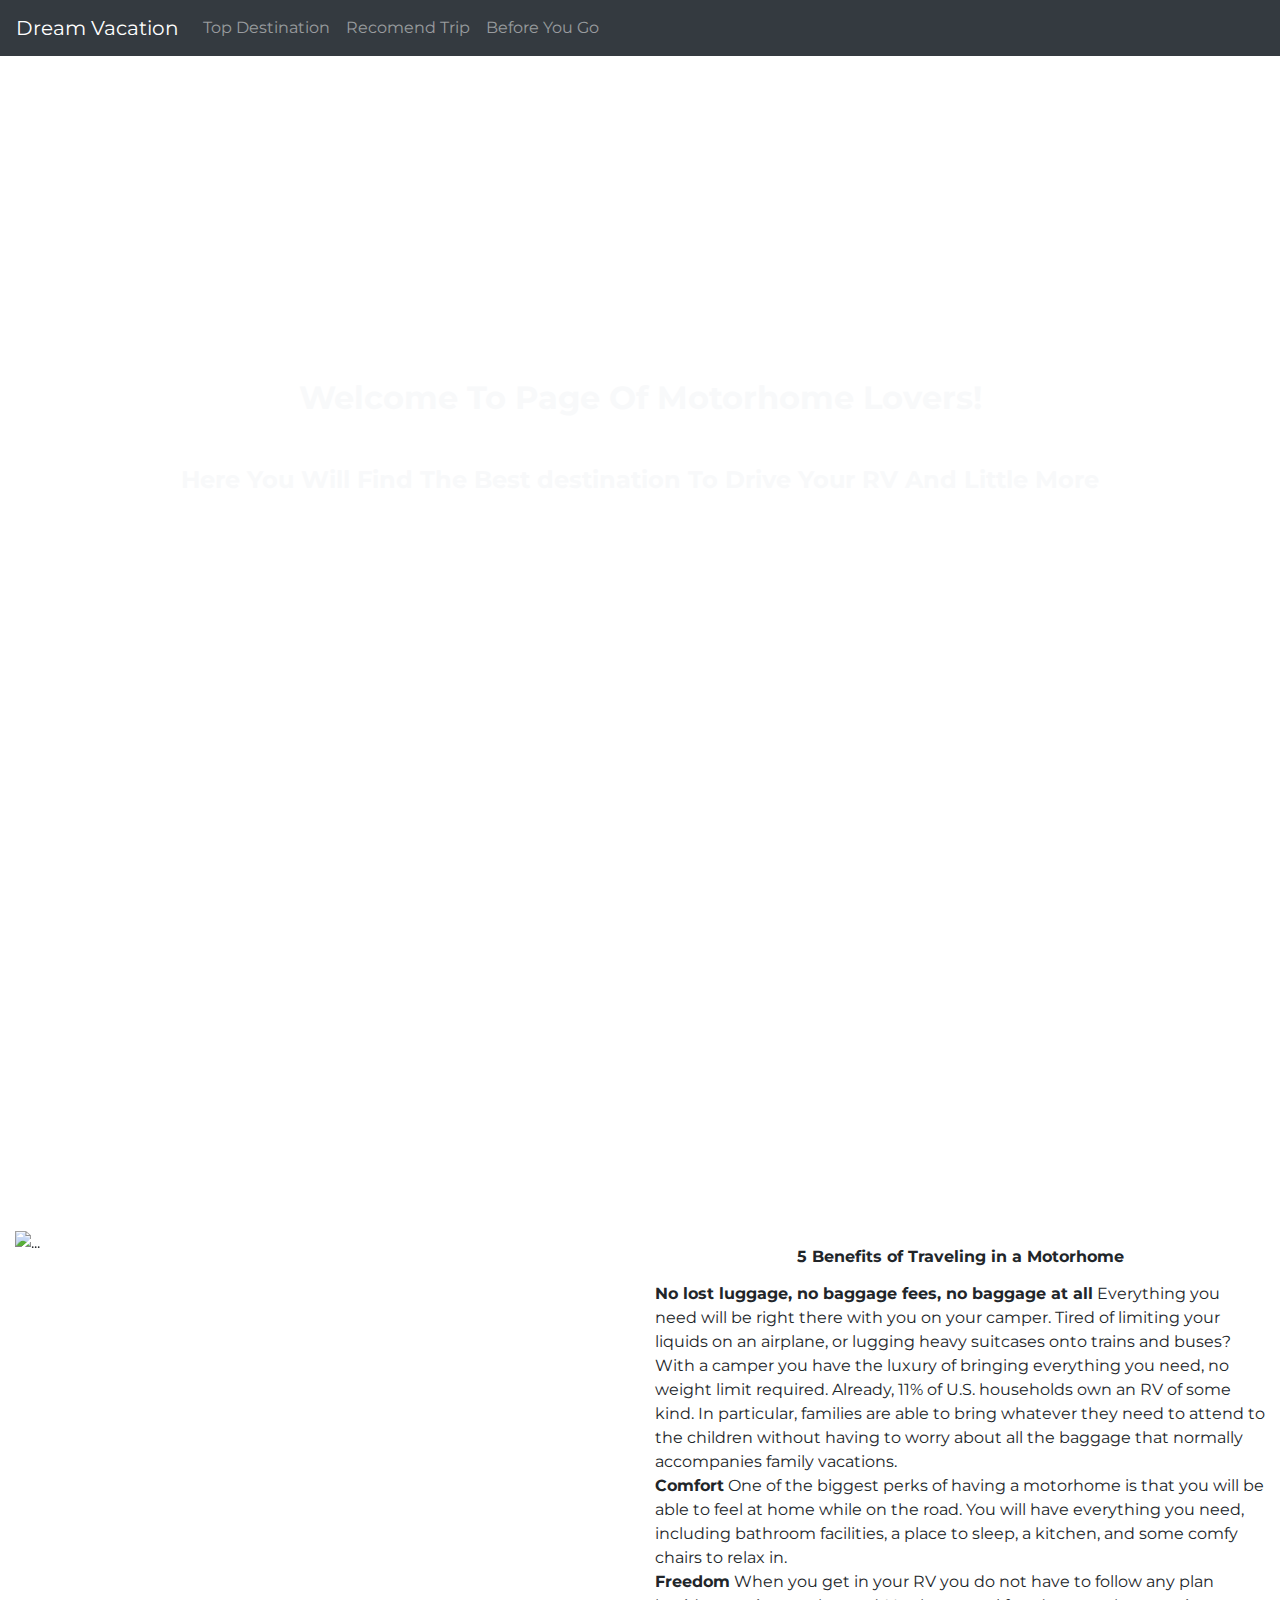
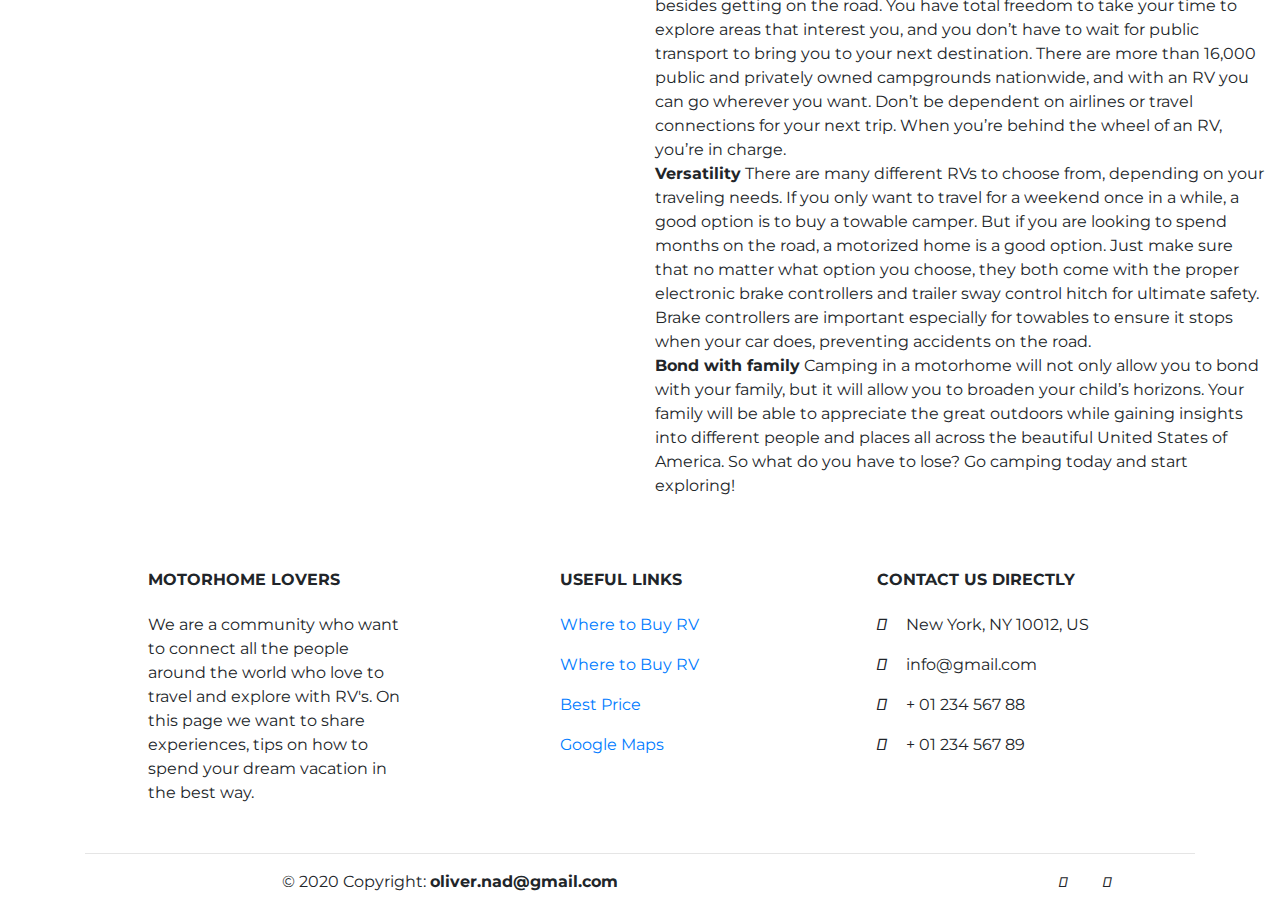
==== index.html @ 42bbbbef "navbar" ====
<!DOCTYPE html>
<html lang="en-US">

<head>
	<meta charset="UTF-8">

	<title>MotorHome Lovers</title>

	<meta name="viewport" content="width=device-width, initial-scale=1.0">

	<link rel="stylesheet" href="https://stackpath.bootstrapcdn.com/bootstrap/4.4.1/css/bootstrap.min.css"
		integrity="sha384-Vkoo8x4CGsO3+Hhxv8T/Q5PaXtkKtu6ug5TOeNV6gBiFeWPGFN9MuhOf23Q9Ifjh" crossorigin="anonymous">


	<meta http-equiv="X-UA-Compatible" content="ie=edge">

	<link rel="stylesheet" href="https://use.fontawesome.com/releases/v5.6.1/css/all.css"
		integrity="sha384-gfdkjb5BdAXd+lj+gudLWI+BXq4IuLW5IT+brZEZsLFm++aCMlF1V92rMkPaX4PP" crossorigin="anonymous">


	<link href="https://fonts.googleapis.com/css?family=Montserrat&display=swap" rel="stylesheet">




	<link rel="stylesheet" href="https://cdnjs.cloudflare.com/ajax/libs/font-awesome/4.7.0/css/font-awesome.min.css">

	<link href="assets/css/style.css" rel="stylesheet" type="text/css" />

</head>

<body>


 <!--NavBar-->

	<nav class="navbar navbar-expand-sm navbar-dark bg-dark">
		<a class="navbar-brand" href="index.html"> Dream Vacation </a>
		<button class="navbar-toggler navbar-light" type="button" data-toggle="collapse" data-target="#navbarNavDropdown" aria-controls="navbarNavDropdown" aria-expanded="false" aria-label="Toggle navigation">
        <span class="navbar-toggler-icon"></span>
        </button>
		<div class="collapse navbar-collapse" id="navbarNavDropdown">
			<div class="navbartext">
				<ul class="navbar-nav">

					<li class="nav-item">
						<a class="nav-link" href="interests.html">Top Destination</a>
					</li>
					<li class="nav-item">
						<a class="nav-link" href="recomendtrip.html">Recomend Trip</a>
					</li>
					<li class="nav-item">
						<a class="nav-link" href="beforeyougo.html">Before You Go </a>
					</li>
				</ul>
			</div>
		</div>
    </nav>

<!--end/Navbar-->


		<!--Background--->

		<div class="container-fluid header">
			<div class="row">
				<div class="col-12">

					<h2 class="text-light font-weight-light font-weight-bold text-center">Welcome To Page Of Motorhome
						Lovers!</h2>

					<h4 class="text-light font-weight-lighter font-weight-bold text-center my-5">Here You Will Find The
						Best destination To
						Drive Your RV And Little
						More</h4>

				</div>
			</div>
		</div>




	<div class="container-fluid three-things my-2">
		<div class="row">
			<div class="col-md-4 mb-4 text-center my-3">
				<i class="fas fa-road fa-3x"></i>
				<h4 class="my-4 font-weight-bold">The Longest Road For RV</h4>
				<p class="font-weight-bold">Stretching a whopping 3,237 miles from Boston to Newport, Oregon, U.S. Route
					20 is the
					longest road in the U.S. </p>
			</div>

			<div class="col-md-4 mb-4 text-center my-3">
				<i class="fas fa-bus fa-3x"></i>
				<h4 class="my-4 font-weight-bold"">The Biggest RV in The   World</h4>
                         <p class=" font-weight-bold">Dubbed the Commander 8x8, the vehicle is 40 feet long, two
					stories tall, and can sleep up to 10 people. Dubbed the Commander 8x8, the vehicle is built on a
					military-grade MAN TGS truck base. Manufacturer is SLVR from Australia. </p>
			</div>

			<div class=" col-md-4 mb-4 text-center my-3">
				<i class="fas fa-dollar-sign fa-3x"></i>
				<h4 class="my-4 font-weight-bold">5 of the Most Expensive RV's in the World</h4>
				<p class="font-weight-bold">Newmar King Aire, EleMMent Palazzo, Vantare Platinum Plus, Will Smith's Heat
					and Simon
					Cowell's Producer's Pad </p>
			</div>
		</div>
	</div>





	<div class="container-fluid gallery my-2">

		<div class="row">
			<div class="col-md-6 mb-6">

				<div id="carouselExampleCaptions" class="carousel slide" data-ride="carousel">
					<ol class="carousel-indicators">
						<li data-target="#carouselExampleCaptions" data-slide-to="0" class="active"></li>
						<li data-target="#carouselExampleCaptions" data-slide-to="1"></li>
						<li data-target="#carouselExampleCaptions" data-slide-to="2"></li>
					</ol>
					<div class="carousel-inner">
						<div class="carousel-item active">
							<img src='../assets/images/rvimage1.jpg' class="d-block w-100" alt="...">
							<div class="carousel-caption d-none d-md-block">
								<h5>First slide label</h5>
								<p>Nulla vitae elit libero, a pharetra augue mollis interdum.</p>
							</div>
						</div>
						<div class="carousel-item">
							<img src="../assets/images/rvimage2.jpg" class="d-block w-100" alt="...">
							<div class="carousel-caption d-none d-md-block">
								<h5>Second slide label</h5>
								<p>Lorem ipsum dolor sit amet, consectetur adipiscing elit.</p>
							</div>
						</div>

						<div class="carousel-item">
							<img src="../assets/images/rvimage3.jpg" class="d-block w-100" alt="...">
							<div class="carousel-caption d-none d-md-block">
								<h5>Third slide label</h5>
								<p>Praesent commodo cursus magna, vel scelerisque nisl consectetur.</p>
							</div>
						</div>
						<div class="carousel-item">
							<img src="../assets/images/rvimage4.jpg" class="d-block w-100" alt="...">
							<div class="carousel-caption d-none d-md-block">
								<h5>Third slide label</h5>
								<p>Praesent commodo cursus magna, vel scelerisque nisl consectetur.</p>
							</div>
						</div>


						<div class="carousel-item">
							<img src="../assets/images/rvimage5.jpg" class="d-block w-100" alt="...">
							<div class="carousel-caption d-none d-md-block">
								<h5>Third slide label</h5>
								<p>Praesent commodo cursus magna, vel scelerisque nisl consectetur.</p>
							</div>
						</div>



						<div class="carousel-item">
							<img src="../assets/images/rvimage6.jpg" class="d-block w-100" alt="...">
							<div class="carousel-caption d-none d-md-block">
								<h5>Third slide label</h5>
								<p>Praesent commodo cursus magna, vel scelerisque nisl consectetur.</p>
							</div>
						</div>






					</div>

					<a class="carousel-control-prev" href="#carouselExampleCaptions" role="button" data-slide="prev">
						<span class="carousel-control-prev-icon" aria-hidden="true"></span>
						<span class="sr-only">Previous</span>
					</a>
					<a class="carousel-control-next" href="#carouselExampleCaptions" role="button" data-slide="next">
						<span class="carousel-control-next-icon" aria-hidden="true"></span>
						<span class="sr-only">Next</span>
					</a>
				</div>

			</div>

			<div class="col-md-6 benefits">

				<h6 class="font-weight-bold text-center my-3"> 5 Benefits of Traveling in a Motorhome</h6>

				<p> <strong>No lost luggage, no baggage fees, no baggage at all</strong>
					Everything you need will be right there with you on your camper. Tired of limiting your liquids on
					an airplane, or lugging heavy suitcases onto trains and buses? With a camper you have the luxury of
					bringing everything you need, no weight limit required. Already, 11% of U.S. households own an RV of
					some kind. In particular, families are able to bring whatever they need to attend to the children
					without having to worry about all the baggage that normally accompanies family vacations.
					<br>
					<strong>Comfort</strong>
					One of the biggest perks of having a motorhome is that you will be able to feel at home while on the
					road. You will have everything you need, including bathroom facilities, a place to sleep, a kitchen,
					and some comfy chairs to relax in.
					<br>
					<strong>Freedom</strong>
					When you get in your RV you do not have to follow any plan besides getting on the road. You have
					total freedom to take your time to explore areas that interest you, and you don’t have to wait for
					public transport to bring you to your next destination. There are more than 16,000 public and
					privately owned campgrounds nationwide, and with an RV you can go wherever you want.

					Don’t be dependent on airlines or travel connections for your next trip. When you’re behind the
					wheel of an RV, you’re in charge.
					<br>
					<strong>Versatility</strong>
					There are many different RVs to choose from, depending on your traveling needs. If you only want to
					travel for a weekend once in a while, a good option is to buy a towable camper. But if you are
					looking to spend months on the road, a motorized home is a good option. Just make sure that no
					matter what option you choose, they both come with the proper electronic brake controllers and
					trailer sway control hitch for ultimate safety. Brake controllers are important especially for
					towables to ensure it stops when your car does, preventing accidents on the road.
					<br>
					<strong>Bond with family</strong>
					Camping in a motorhome will not only allow you to bond with your family, but it will allow you to
					broaden your child’s horizons. Your family will be able to appreciate the great outdoors while
					gaining insights into different people and places all across the beautiful United States of America.

					So what do you have to lose? Go camping today and start exploring!</p>


			</div>

		</div>










		<footer>
			<!-- Footer -->
			<footer class="page-footer font-small mdb-color pt-4">

				<!-- Footer Links -->
				<div class="container text-center text-md-left">

					<!-- Footer links -->
					<div class="row text-center text-md-left mt-3 pb-3">

						<!-- Grid column -->
						<div class="col-md-3 col-lg-3 col-xl-3 mx-auto mt-3">
							<h6 class="text-uppercase mb-4 font-weight-bold">Motorhome Lovers</h6>
							<p>We are a community who want to connect all the people around the world who love to travel
								and explore with RV's. On this page we want to share experiences, tips on how to spend
								your dream vacation in the best way.</p>
						</div>
						<!-- Grid column -->

						<hr class="w-100 clearfix d-md-none">

						<!-- Grid column -->

						<!-- Grid column -->

						<hr class="w-100 clearfix d-md-none">

						<!-- Grid column -->
						<div class="col-md-3 col-lg-2 col-xl-2 mx-auto mt-3">
							<h6 class="text-uppercase mb-4 font-weight-bold">Useful links</h6>
							<p>
								<a href="#!">Where to Buy RV</a>
							</p>
							<p>
								<a href="#!">Where to Buy RV</a>
							</p>
							<p>
								<a href="#!">Best Price</a>
							</p>
							<p>
								<a href="https://www.google.com/maps">Google Maps</a>
							</p>
						</div>

						<!-- Grid column -->
						<hr class="w-100 clearfix d-md-none">

						<!-- Grid column -->
						<div class="col-md-4 col-lg-3 col-xl-3 mx-auto mt-3">
							<h6 class="text-uppercase mb-4 font-weight-bold">Contact Us Directly</h6>
							<p>
								<i class="fas fa-home mr-3"></i> New York, NY 10012, US</p>
							<p>
								<i class="fas fa-envelope mr-3"></i> info@gmail.com</p>
							<p>
								<i class="fas fa-phone mr-3"></i> + 01 234 567 88</p>
							<p>
								<i class="fas fa-print mr-3"></i> + 01 234 567 89</p>
						</div>
						<!-- Grid column -->

					</div>
					<!-- Footer links -->

					<hr>

					<!-- Grid row -->
					<div class="row d-flex align-items-center">

						<!-- Grid column -->
						<div class="col-md-7 col-lg-8">

							<!--Copyright-->
							<p class="text-center text-md-center">© 2020 Copyright:

								<strong> oliver.nad@gmail.com</strong>

							</p>

						</div>
						<!-- Grid column -->

						<!-- Grid column -->
						<div class="col-md-5 col-lg-4 ml-lg-0">

							<!-- Social buttons -->
							<div class="text-center text-md-right">
								<ul class="list-unstyled list-inline">
									<li class="list-inline-item">
										<a class="btn-floating btn-sm rgba-white-slight mx-1">
											<i class="fab fa-facebook-f"></i>
										</a>
									</li>
									<li class="list-inline-item">
										<a class="btn-floating btn-sm rgba-white-slight mx-1">
											<i class="fab fa-twitter"></i>
										</a>
									</li>
									<li class="list-inline-item">
										<a class="btn-floating btn-sm rgba-white-slight mx-1">
											<i class="fab fa-google-plus-g"></i>
										</a>
									</li>
									<li class="list-inline-item">
										<a class="btn-floating btn-sm rgba-white-slight mx-1">
											<i class="fab fa-linkedin-in"></i>
										</a>
									</li>
								</ul>
							</div>

						</div>
						<!-- Grid column -->

					</div>
					<!-- Grid row -->

				</div>
				<!-- Footer Links -->

			</footer>
			<!-- Footer -->


		</footer>

		<script src="https://code.jquery.com/jquery-3.3.1.slim.min.js"
			integrity="sha384-q8i/X+965DzO0rT7abK41JStQIAqVgRVzpbzo5smXKp4YfRvH+8abtTE1Pi6jizo" crossorigin="anonymous">
		</script>

		<script src="https://cdnjs.cloudflare.com/ajax/libs/popper.js/1.14.3/umd/popper.min.js"
			integrity="sha384-ZMP7rVo3mIykV+2+9J3UJ46jBk0WLaUAdn689aCwoqbBJiSnjAK/l8WvCWPIPm49" crossorigin="anonymous">
		</script>

		<script src="https://stackpath.bootstrapcdn.com/bootstrap/4.1.3/js/bootstrap.min.js"
			integrity="sha384-ChfqqxuZUCnJSK3+MXmPNIyE6ZbWh2IMqE241rYiqJxyMiZ6OW/JmZQ5stwEULTy" crossorigin="anonymous">
		</script>


</body>

</html>
---- assets/css/style.css ----
@import url('https://fonts.googleapis.com/css?family=Roboto:100,200,300,400,500,600,700|Exo:100,200,300,400,500,600,700');

body {
      font-family: 'Montserrat', sans-serif;          
};





html,body,header,#intro{
    height:100%;
 
}


.header{
     background: url('../images/headerfirst.jpg') no-repeat center center fixed;
    -webkit-background-size: cover;
    -moz-background-size: cover;
     background-size: cover;
     -o-background-size: cover;
     height: 90vh;
     margin:0px;
     display: flex;
     flex-direction: column;
     justify-content: center;
     align-items: center;   
}

.three-things{
             background: url('../images/road1.jpg') no-repeat center center fixed;
             margin:0px;
            -webkit-background-size: center;
            -o-background-size: center;
            background-size: cover;
             display:flex;
             align-items:center;
            justify-content:center;
             position:relative; 
            flex-direction: column;
            background-position:  center; 
            color: white;
  
}



div#map{
    height: 700px;
 
}

div#map1{
    height: 700px;
 
}


div#map2{
    height: 700px;
 
}

div#map3{
    height: 700px;
 
}

div#map4{
    height: 700px;
}


div#map5{
    height: 700px;
}

div#map6{
    height: 700px;
}

div#map7{
    height: 700px;
}


.recomendtrip{
    background: url('../images/recomendustripe.jpg') no-repeat center center fixed;
    -webkit-background-size: cover;
    -moz-background-size: cover;
     background-size: cover;
     -o-background-size: cover;
     height: 110vh;
     display: flex;
     flex-direction: column;
     justify-content: center;
     align-items: center;   
}

.container-beforeyougo{
    background: url('../images/road.jpg') no-repeat center center fixed;
    -webkit-background-size: cover;
    -moz-background-size: cover;
     background-size: cover;
     -o-background-size: cover;
     height: 110vh;
     display: flex;
     flex-direction: column;
     justify-content: center;
     align-items: center;   
}

.container-beforeyougo, form input, form button{
             padding: 0.5rem;
             font-size:1rem;
             border:none;
}

.container-beforeyougo, form button{
             cursor: pointer;
}

.todo-container{
  
}

.todo-list{
    min-width: 20%;
    list-style: none;
}

.todo{
    margin: 0.5rem;
    background: white;
    color:black;
    font-size: 1.5rem;
    display:flex;
    justify-content: space-between;
    align-items: center;
    transition: all 0.5s ease;
}

.todo li{
    flex:1;  
}

.trash-btn, .complete-btn {
    background:tomato;
    color: white;
    border: none;
    padding: 1rem;
    cursor:pointer;
    font-size:1rem; 
}

.complete-btn{
    background: rgb(122, 223, 122);
}

.todo-item{
    padding: 0rem 0.5rem;
}

.fa-trash, .fa-check{
    pointer-events: none;
}

.completed{
    text-decoration: line-through;
    opacity: 0.5;
}

.fall{
    transform: translateY(9rem) rotateZ(25deg);
    opacity: 0;
}

select{
    -webkit-appearance: none;
    -moz-appearance:none;
    appearance: none;
    outline: none;
    border:none;

}

.select{
    margin: 1rem;
    position: relative;
    overflow: hidden;
}

select{
    color: tomato;
    width: 10rem;
    cursor: pointer;
    padding: 1rem;
}

.select::after{
    content:"\25BC";
    position:absolute;
    background: tomato;
    top:0;
    right: 0;
    padding: 1rem;
    pointer-events: none;
    transition: all 0.5s
}
.select:hover::after{
    background: white;
    color:tomato;
}
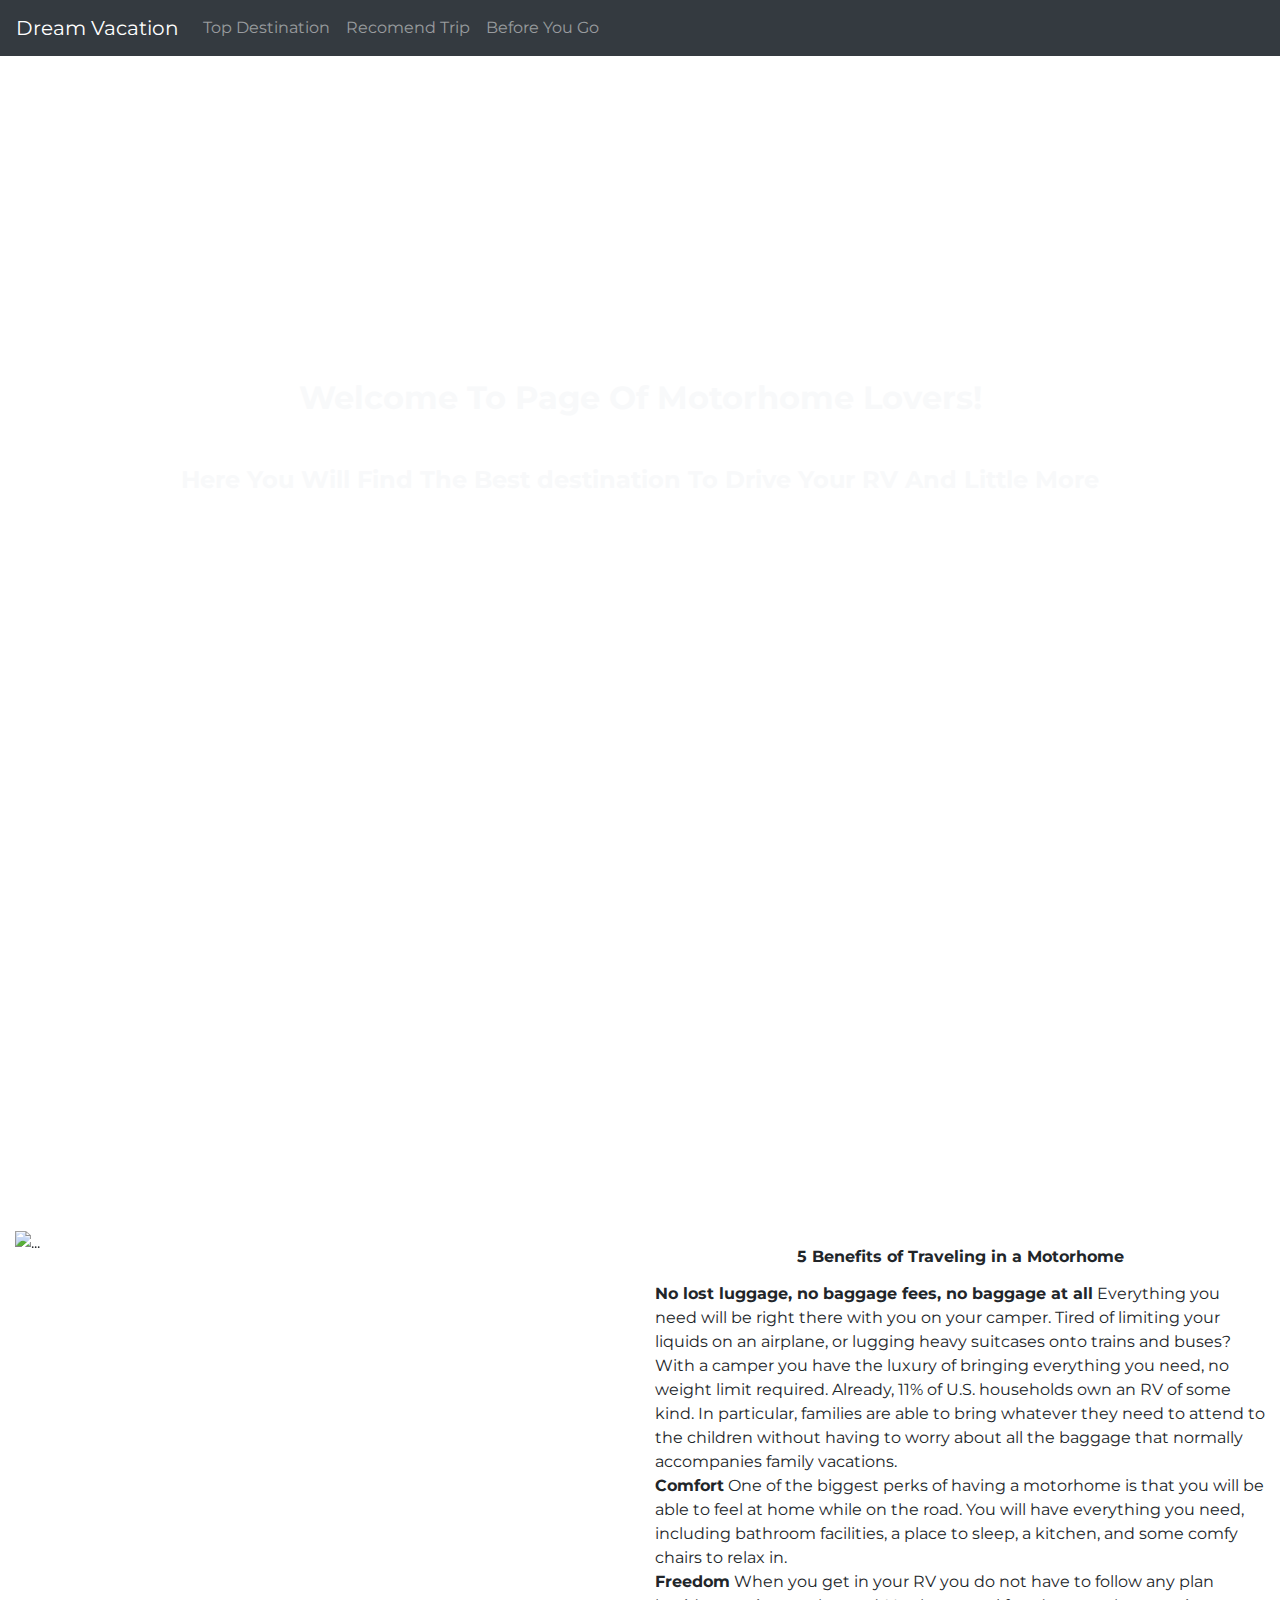
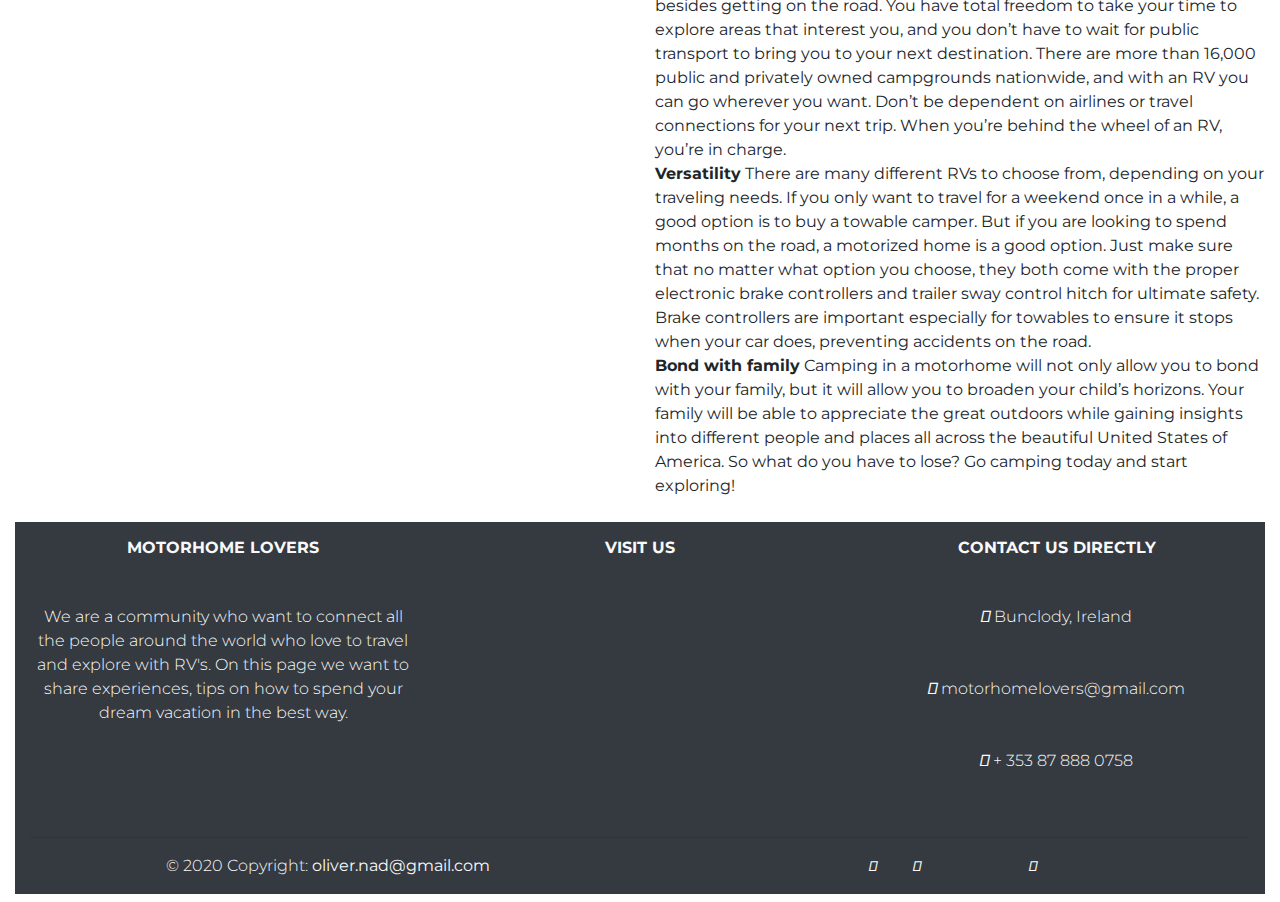
==== commit 5d8c9ac6: "email" ====
--- a/index.html
+++ b/index.html
@@ -32,7 +32,7 @@
 <body>
 
 
- <!--NavBar-->
+	<!--NavBar-->
 
 	<nav class="navbar navbar-expand-sm navbar-dark bg-dark">
 		<a class="navbar-brand" href="index.html"> Dream Vacation </a>
@@ -55,28 +55,28 @@
 				</ul>
 			</div>
 		</div>
-    </nav>
-
-<!--end/Navbar-->
-
-
-		<!--Background--->
-
-		<div class="container-fluid header">
-			<div class="row">
-				<div class="col-12">
-
-					<h2 class="text-light font-weight-light font-weight-bold text-center">Welcome To Page Of Motorhome
-						Lovers!</h2>
-
-					<h4 class="text-light font-weight-lighter font-weight-bold text-center my-5">Here You Will Find The
-						Best destination To
-						Drive Your RV And Little
-						More</h4>
-
-				</div>
+	</nav>
+
+	<!--end/Navbar-->
+
+
+	<!--Background--->
+
+	<div class="container-fluid header">
+		<div class="row">
+			<div class="col-12">
+
+				<h2 class="text-light font-weight-light font-weight-bold text-center">Welcome To Page Of Motorhome
+					Lovers!</h2>
+
+				<h4 class="text-light font-weight-lighter font-weight-bold text-center my-5">Here You Will Find The
+					Best destination To
+					Drive Your RV And Little
+					More</h4>
+
 			</div>
 		</div>
+	</div>
 
 
 
@@ -247,93 +247,43 @@
 
 
 
-		<footer>
-			<!-- Footer -->
-			<footer class="page-footer font-small mdb-color pt-4">
-
-				<!-- Footer Links -->
-				<div class="container text-center text-md-left">
-
-					<!-- Footer links -->
-					<div class="row text-center text-md-left mt-3 pb-3">
-
-						<!-- Grid column -->
-						<div class="col-md-3 col-lg-3 col-xl-3 mx-auto mt-3">
-							<h6 class="text-uppercase mb-4 font-weight-bold">Motorhome Lovers</h6>
-							<p>We are a community who want to connect all the people around the world who love to travel
+		
+<!-- Footer -->
+<footer class="font-small text-light font-weight-light bg-dark my-2">
+				<div class="container-fluid text-center">
+					<div class="row">
+						<div class="col-md-4 mt-3">
+							<h6 class="text-uppercase mb-4 font-weight-bold text-center">Motorhome Lovers</h6>
+							<p class="text-center my-5">We are a community who want to connect all the people around the
+								world who love to travel
 								and explore with RV's. On this page we want to share experiences, tips on how to spend
 								your dream vacation in the best way.</p>
 						</div>
-						<!-- Grid column -->
-
 						<hr class="w-100 clearfix d-md-none">
-
-						<!-- Grid column -->
-
-						<!-- Grid column -->
-
+						<div class="col-md-4  mt-3">
+							<h6 class="text-uppercase mb-4 font-weight-bold text-center">Visit Us</h6>
+							<div id="mapVisitUs"></div>
+						</div>
 						<hr class="w-100 clearfix d-md-none">
-
-						<!-- Grid column -->
-						<div class="col-md-3 col-lg-2 col-xl-2 mx-auto mt-3">
-							<h6 class="text-uppercase mb-4 font-weight-bold">Useful links</h6>
-							<p>
-								<a href="#!">Where to Buy RV</a>
+						<div class="col-md-4  mt-3">
+							<h6 class="text-uppercase mb-4 font-weight-bold text-center">Contact Us Directly</h6>
+							<p class="my-5">
+								<i class="fas fa-home"></i> Bunclody, Ireland</p>
+							<p class="my-5">
+								<i class="fas fa-envelope"></i> motorhomelovers@gmail.com</p>
+							<p class="my-5">
+								<i class="fas fa-phone"></i> + 353 87 888 0758</p>
+						</div>
+					</div>
+					<hr>
+					<div class="row d-flex align-items-center">	
+						<div class="col-md-6">
+							<p class="text-center text-md-center">© 2020 Copyright:
+                        	<strong> oliver.nad@gmail.com</strong>
 							</p>
-							<p>
-								<a href="#!">Where to Buy RV</a>
-							</p>
-							<p>
-								<a href="#!">Best Price</a>
-							</p>
-							<p>
-								<a href="https://www.google.com/maps">Google Maps</a>
-							</p>
-						</div>
-
-						<!-- Grid column -->
-						<hr class="w-100 clearfix d-md-none">
-
-						<!-- Grid column -->
-						<div class="col-md-4 col-lg-3 col-xl-3 mx-auto mt-3">
-							<h6 class="text-uppercase mb-4 font-weight-bold">Contact Us Directly</h6>
-							<p>
-								<i class="fas fa-home mr-3"></i> New York, NY 10012, US</p>
-							<p>
-								<i class="fas fa-envelope mr-3"></i> info@gmail.com</p>
-							<p>
-								<i class="fas fa-phone mr-3"></i> + 01 234 567 88</p>
-							<p>
-								<i class="fas fa-print mr-3"></i> + 01 234 567 89</p>
-						</div>
-						<!-- Grid column -->
-
-					</div>
-					<!-- Footer links -->
-
-					<hr>
-
-					<!-- Grid row -->
-					<div class="row d-flex align-items-center">
-
-						<!-- Grid column -->
-						<div class="col-md-7 col-lg-8">
-
-							<!--Copyright-->
-							<p class="text-center text-md-center">© 2020 Copyright:
-
-								<strong> oliver.nad@gmail.com</strong>
-
-							</p>
-
-						</div>
-						<!-- Grid column -->
-
-						<!-- Grid column -->
-						<div class="col-md-5 col-lg-4 ml-lg-0">
-
-							<!-- Social buttons -->
-							<div class="text-center text-md-right">
+						</div>
+					<div class="col-md-6">
+                        <div class="text-center">
 								<ul class="list-unstyled list-inline">
 									<li class="list-inline-item">
 										<a class="btn-floating btn-sm rgba-white-slight mx-1">
@@ -355,23 +305,21 @@
 											<i class="fab fa-linkedin-in"></i>
 										</a>
 									</li>
+                                    <li class="list-inline-item">
+										<a class="btn-floating btn-sm rgba-white-slight mx-1">
+											<i class="fab fa-youtube"></i>
+										</a>
+									</li>
 								</ul>
 							</div>
-
-						</div>
-						<!-- Grid column -->
-
+						</div>
 					</div>
-					<!-- Grid row -->
-
 				</div>
-				<!-- Footer Links -->
-
-			</footer>
-			<!-- Footer -->
-
-
-		</footer>
+</footer>
+<!-- Footer -->
+
+
+	
 
 		<script src="https://code.jquery.com/jquery-3.3.1.slim.min.js"
 			integrity="sha384-q8i/X+965DzO0rT7abK41JStQIAqVgRVzpbzo5smXKp4YfRvH+8abtTE1Pi6jizo" crossorigin="anonymous">
@@ -385,7 +333,14 @@
 			integrity="sha384-ChfqqxuZUCnJSK3+MXmPNIyE6ZbWh2IMqE241rYiqJxyMiZ6OW/JmZQ5stwEULTy" crossorigin="anonymous">
 		</script>
 
-
+		<script
+			src="https://developers.google.com/maps/documentation/javascript/examples/markerclusterer/markerclusterer.js">
+		</script>
+		<script async defer
+			src="https://maps.googleapis.com/maps/api/js?key=AIzaSyDDHHyac2SiOYPNYxXMK7rqJjnB8nCaaxE&callback=initMap">
+		</script>
+
+		<script src="assets/js/maps.js"></script>
 </body>
 
 </html>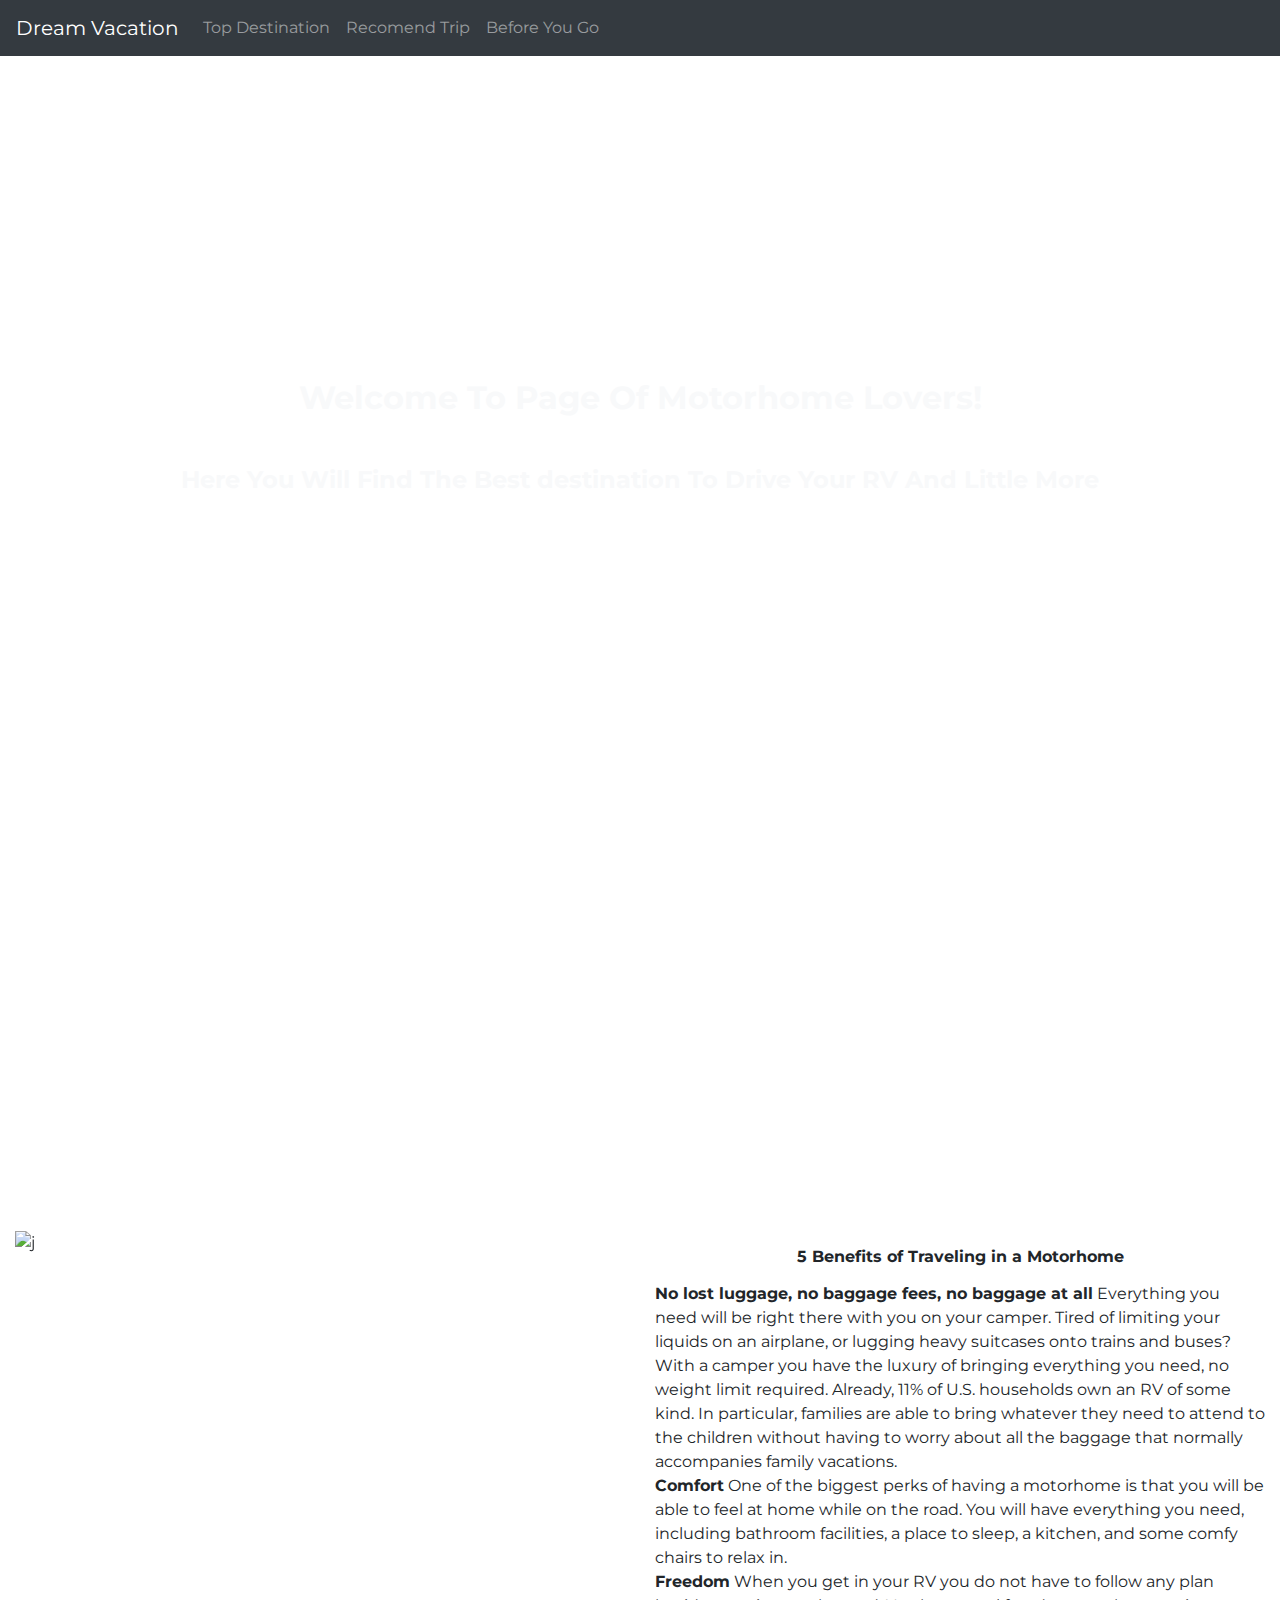
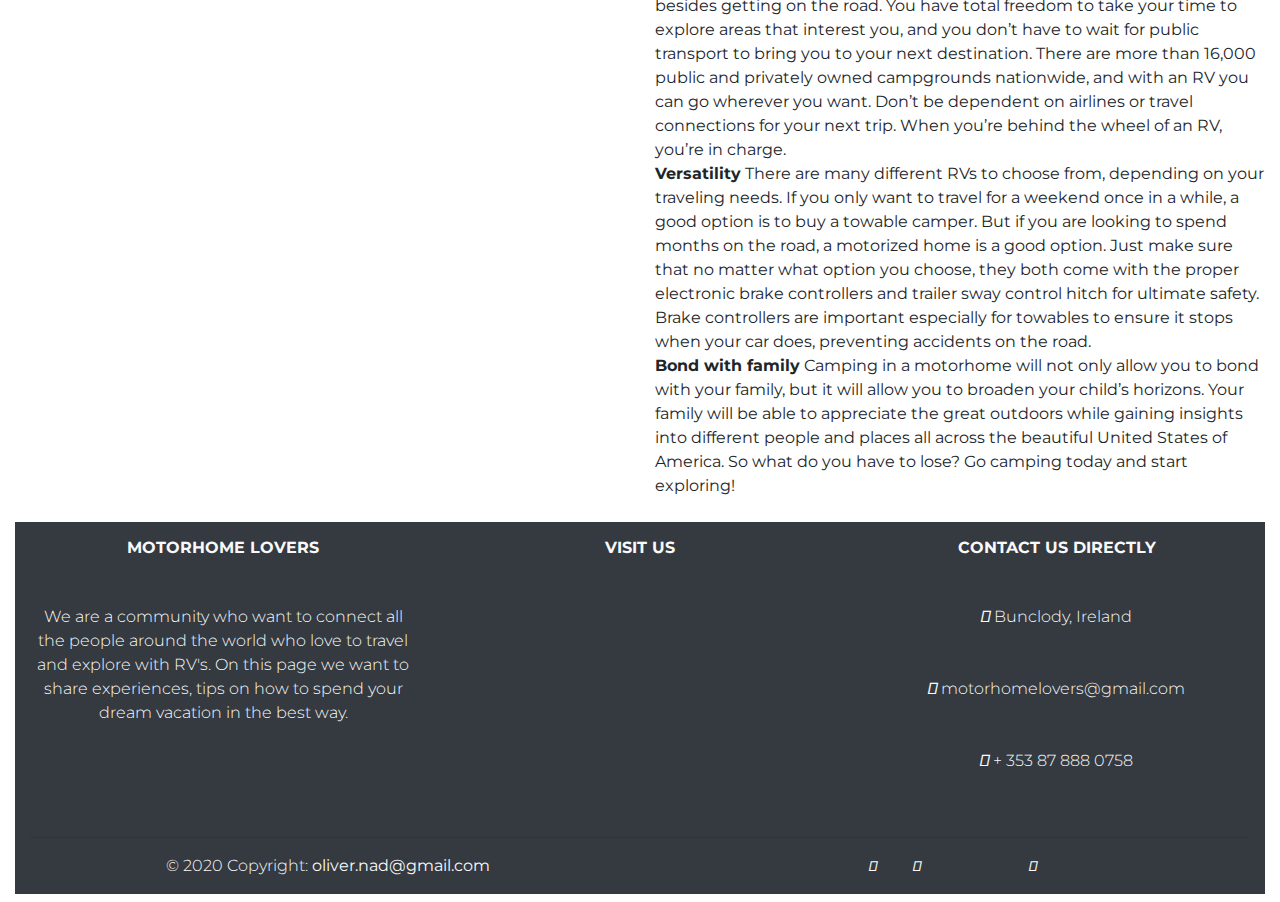
==== commit 7c9dc86b: "images" ====
--- a/index.html
+++ b/index.html
@@ -109,238 +109,211 @@
 		</div>
 	</div>
 
-
-
-
-
 	<div class="container-fluid gallery my-2">
-
 		<div class="row">
 			<div class="col-md-6 mb-6">
-
-				<div id="carouselExampleCaptions" class="carousel slide" data-ride="carousel">
-					<ol class="carousel-indicators">
-						<li data-target="#carouselExampleCaptions" data-slide-to="0" class="active"></li>
-						<li data-target="#carouselExampleCaptions" data-slide-to="1"></li>
-						<li data-target="#carouselExampleCaptions" data-slide-to="2"></li>
-					</ol>
+				<div id="carouselExampleControls" class="carousel slide" data-ride="carousel">
 					<div class="carousel-inner">
 						<div class="carousel-item active">
-							<img src='../assets/images/rvimage1.jpg' class="d-block w-100" alt="...">
-							<div class="carousel-caption d-none d-md-block">
-								<h5>First slide label</h5>
-								<p>Nulla vitae elit libero, a pharetra augue mollis interdum.</p>
-							</div>
-						</div>
-						<div class="carousel-item">
-							<img src="../assets/images/rvimage2.jpg" class="d-block w-100" alt="...">
-							<div class="carousel-caption d-none d-md-block">
-								<h5>Second slide label</h5>
-								<p>Lorem ipsum dolor sit amet, consectetur adipiscing elit.</p>
-							</div>
-						</div>
-
-						<div class="carousel-item">
-							<img src="../assets/images/rvimage3.jpg" class="d-block w-100" alt="...">
-							<div class="carousel-caption d-none d-md-block">
-								<h5>Third slide label</h5>
-								<p>Praesent commodo cursus magna, vel scelerisque nisl consectetur.</p>
-							</div>
-						</div>
-						<div class="carousel-item">
-							<img src="../assets/images/rvimage4.jpg" class="d-block w-100" alt="...">
-							<div class="carousel-caption d-none d-md-block">
-								<h5>Third slide label</h5>
-								<p>Praesent commodo cursus magna, vel scelerisque nisl consectetur.</p>
-							</div>
-						</div>
-
-
-						<div class="carousel-item">
-							<img src="../assets/images/rvimage5.jpg" class="d-block w-100" alt="...">
-							<div class="carousel-caption d-none d-md-block">
-								<h5>Third slide label</h5>
-								<p>Praesent commodo cursus magna, vel scelerisque nisl consectetur.</p>
-							</div>
-						</div>
-
-
-
-						<div class="carousel-item">
-							<img src="../assets/images/rvimage6.jpg" class="d-block w-100" alt="...">
-							<div class="carousel-caption d-none d-md-block">
-								<h5>Third slide label</h5>
-								<p>Praesent commodo cursus magna, vel scelerisque nisl consectetur.</p>
-							</div>
-						</div>
-
-
-
-
-
-
-					</div>
-
-					<a class="carousel-control-prev" href="#carouselExampleCaptions" role="button" data-slide="prev">
-						<span class="carousel-control-prev-icon" aria-hidden="true"></span>
-						<span class="sr-only">Previous</span>
-					</a>
-					<a class="carousel-control-next" href="#carouselExampleCaptions" role="button" data-slide="next">
-						<span class="carousel-control-next-icon" aria-hidden="true"></span>
-						<span class="sr-only">Next</span>
-					</a>
-				</div>
-
-			</div>
-
-			<div class="col-md-6 benefits">
-
-				<h6 class="font-weight-bold text-center my-3"> 5 Benefits of Traveling in a Motorhome</h6>
-
-				<p> <strong>No lost luggage, no baggage fees, no baggage at all</strong>
-					Everything you need will be right there with you on your camper. Tired of limiting your liquids on
-					an airplane, or lugging heavy suitcases onto trains and buses? With a camper you have the luxury of
-					bringing everything you need, no weight limit required. Already, 11% of U.S. households own an RV of
-					some kind. In particular, families are able to bring whatever they need to attend to the children
-					without having to worry about all the baggage that normally accompanies family vacations.
-					<br>
-					<strong>Comfort</strong>
-					One of the biggest perks of having a motorhome is that you will be able to feel at home while on the
-					road. You will have everything you need, including bathroom facilities, a place to sleep, a kitchen,
-					and some comfy chairs to relax in.
-					<br>
-					<strong>Freedom</strong>
-					When you get in your RV you do not have to follow any plan besides getting on the road. You have
-					total freedom to take your time to explore areas that interest you, and you don’t have to wait for
-					public transport to bring you to your next destination. There are more than 16,000 public and
-					privately owned campgrounds nationwide, and with an RV you can go wherever you want.
-
-					Don’t be dependent on airlines or travel connections for your next trip. When you’re behind the
-					wheel of an RV, you’re in charge.
-					<br>
-					<strong>Versatility</strong>
-					There are many different RVs to choose from, depending on your traveling needs. If you only want to
-					travel for a weekend once in a while, a good option is to buy a towable camper. But if you are
-					looking to spend months on the road, a motorized home is a good option. Just make sure that no
-					matter what option you choose, they both come with the proper electronic brake controllers and
-					trailer sway control hitch for ultimate safety. Brake controllers are important especially for
-					towables to ensure it stops when your car does, preventing accidents on the road.
-					<br>
-					<strong>Bond with family</strong>
-					Camping in a motorhome will not only allow you to bond with your family, but it will allow you to
-					broaden your child’s horizons. Your family will be able to appreciate the great outdoors while
-					gaining insights into different people and places all across the beautiful United States of America.
-
-					So what do you have to lose? Go camping today and start exploring!</p>
-
-
-			</div>
-
-		</div>
-
-
-
-
-
-
-
-
-
-
-		
-<!-- Footer -->
-<footer class="font-small text-light font-weight-light bg-dark my-2">
-				<div class="container-fluid text-center">
-					<div class="row">
-						<div class="col-md-4 mt-3">
-							<h6 class="text-uppercase mb-4 font-weight-bold text-center">Motorhome Lovers</h6>
-							<p class="text-center my-5">We are a community who want to connect all the people around the
-								world who love to travel
-								and explore with RV's. On this page we want to share experiences, tips on how to spend
-								your dream vacation in the best way.</p>
-						</div>
-						<hr class="w-100 clearfix d-md-none">
-						<div class="col-md-4  mt-3">
-							<h6 class="text-uppercase mb-4 font-weight-bold text-center">Visit Us</h6>
-							<div id="mapVisitUs"></div>
-						</div>
-						<hr class="w-100 clearfix d-md-none">
-						<div class="col-md-4  mt-3">
-							<h6 class="text-uppercase mb-4 font-weight-bold text-center">Contact Us Directly</h6>
-							<p class="my-5">
-								<i class="fas fa-home"></i> Bunclody, Ireland</p>
-							<p class="my-5">
-								<i class="fas fa-envelope"></i> motorhomelovers@gmail.com</p>
-							<p class="my-5">
-								<i class="fas fa-phone"></i> + 353 87 888 0758</p>
-						</div>
-					</div>
-					<hr>
-					<div class="row d-flex align-items-center">	
-						<div class="col-md-6">
-							<p class="text-center text-md-center">© 2020 Copyright:
-                        	<strong> oliver.nad@gmail.com</strong>
-							</p>
-						</div>
-					<div class="col-md-6">
-                        <div class="text-center">
-								<ul class="list-unstyled list-inline">
-									<li class="list-inline-item">
-										<a class="btn-floating btn-sm rgba-white-slight mx-1">
-											<i class="fab fa-facebook-f"></i>
-										</a>
-									</li>
-									<li class="list-inline-item">
-										<a class="btn-floating btn-sm rgba-white-slight mx-1">
-											<i class="fab fa-twitter"></i>
-										</a>
-									</li>
-									<li class="list-inline-item">
-										<a class="btn-floating btn-sm rgba-white-slight mx-1">
-											<i class="fab fa-google-plus-g"></i>
-										</a>
-									</li>
-									<li class="list-inline-item">
-										<a class="btn-floating btn-sm rgba-white-slight mx-1">
-											<i class="fab fa-linkedin-in"></i>
-										</a>
-									</li>
-                                    <li class="list-inline-item">
-										<a class="btn-floating btn-sm rgba-white-slight mx-1">
-											<i class="fab fa-youtube"></i>
-										</a>
-									</li>
-								</ul>
-							</div>
-						</div>
-					</div>
-				</div>
-</footer>
-<!-- Footer -->
-
-
-	
-
-		<script src="https://code.jquery.com/jquery-3.3.1.slim.min.js"
-			integrity="sha384-q8i/X+965DzO0rT7abK41JStQIAqVgRVzpbzo5smXKp4YfRvH+8abtTE1Pi6jizo" crossorigin="anonymous">
-		</script>
-
-		<script src="https://cdnjs.cloudflare.com/ajax/libs/popper.js/1.14.3/umd/popper.min.js"
-			integrity="sha384-ZMP7rVo3mIykV+2+9J3UJ46jBk0WLaUAdn689aCwoqbBJiSnjAK/l8WvCWPIPm49" crossorigin="anonymous">
-		</script>
-
-		<script src="https://stackpath.bootstrapcdn.com/bootstrap/4.1.3/js/bootstrap.min.js"
-			integrity="sha384-ChfqqxuZUCnJSK3+MXmPNIyE6ZbWh2IMqE241rYiqJxyMiZ6OW/JmZQ5stwEULTy" crossorigin="anonymous">
-		</script>
-
-		<script
-			src="https://developers.google.com/maps/documentation/javascript/examples/markerclusterer/markerclusterer.js">
-		</script>
-		<script async defer
-			src="https://maps.googleapis.com/maps/api/js?key=AIzaSyDDHHyac2SiOYPNYxXMK7rqJjnB8nCaaxE&callback=initMap">
-		</script>
-
-		<script src="assets/js/maps.js"></script>
+							<img src="../assets/images/rvimage1.jpg" class="d-block w-100" alt="j">
+    </div>
+							<div class="carousel-item">
+								<img src="../assets/images/rvimage2.jpg" class="d-block w-100" alt="...">
+    </div>
+								<div class="carousel-item">
+									<img src="../assets/images/rvimage3.jpg" class="d-block w-100" alt="...">
+    </div>
+									<div class="carousel-item">
+										<img src="../assets/images/rvimage4.jpg" class="d-block w-100" alt="...">
+    </div>
+										<div class="carousel-item">
+											<img src="../assets/images/rvimage5.jpg" class="d-block w-100" alt="...">
+    </div>
+											<div class="carousel-item">
+												<img src="../assets/images/rvimage6.jpg" class="d-block w-100" alt="...">
+    </div>
+											</div>
+											<a class="carousel-control-prev" href="#carouselExampleControls"
+												role="button" data-slide="prev">
+												<span class="carousel-control-prev-icon" aria-hidden="true"></span>
+												<span class="sr-only">Previous</span>
+											</a>
+											<a class="carousel-control-next" href="#carouselExampleControls"
+												role="button" data-slide="next">
+												<span class="carousel-control-next-icon" aria-hidden="true"></span>
+												<span class="sr-only">Next</span>
+											</a>
+										</div>
+
+									</div>
+
+
+									<div class="col-md-6 benefits">
+
+										<h6 class="font-weight-bold text-center my-3"> 5 Benefits of Traveling in a
+											Motorhome</h6>
+
+										<p> <strong>No lost luggage, no baggage fees, no baggage at all</strong>
+											Everything you need will be right there with you on your camper. Tired of
+											limiting your liquids on
+											an airplane, or lugging heavy suitcases onto trains and buses? With a camper
+											you have the luxury of
+											bringing everything you need, no weight limit required. Already, 11% of U.S.
+											households own an RV of
+											some kind. In particular, families are able to bring whatever they need to
+											attend to the children
+											without having to worry about all the baggage that normally accompanies
+											family vacations.
+											<br>
+											<strong>Comfort</strong>
+											One of the biggest perks of having a motorhome is that you will be able to
+											feel at home while on the
+											road. You will have everything you need, including bathroom facilities, a
+											place to sleep, a kitchen,
+											and some comfy chairs to relax in.
+											<br>
+											<strong>Freedom</strong>
+											When you get in your RV you do not have to follow any plan besides getting
+											on the road. You have
+											total freedom to take your time to explore areas that interest you, and you
+											don’t have to wait for
+											public transport to bring you to your next destination. There are more than
+											16,000 public and
+											privately owned campgrounds nationwide, and with an RV you can go wherever
+											you want.
+
+											Don’t be dependent on airlines or travel connections for your next trip.
+											When you’re behind the
+											wheel of an RV, you’re in charge.
+											<br>
+											<strong>Versatility</strong>
+											There are many different RVs to choose from, depending on your traveling
+											needs. If you only want to
+											travel for a weekend once in a while, a good option is to buy a towable
+											camper. But if you are
+											looking to spend months on the road, a motorized home is a good option. Just
+											make sure that no
+											matter what option you choose, they both come with the proper electronic
+											brake controllers and
+											trailer sway control hitch for ultimate safety. Brake controllers are
+											important especially for
+											towables to ensure it stops when your car does, preventing accidents on the
+											road.
+											<br>
+											<strong>Bond with family</strong>
+											Camping in a motorhome will not only allow you to bond with your family, but
+											it will allow you to
+											broaden your child’s horizons. Your family will be able to appreciate the
+											great outdoors while
+											gaining insights into different people and places all across the beautiful
+											United States of America.
+
+											So what do you have to lose? Go camping today and start exploring!</p>
+									</div>
+								</div>
+
+								<!-- Footer -->
+								<footer class="font-small text-light font-weight-light bg-dark my-2">
+									<div class="container-fluid text-center">
+										<div class="row">
+											<div class="col-md-4 mt-3">
+												<h6 class="text-uppercase mb-4 font-weight-bold text-center">Motorhome
+													Lovers</h6>
+												<p class="text-center my-5">We are a community who want to connect all
+													the people around the
+													world who love to travel
+													and explore with RV's. On this page we want to share experiences,
+													tips on how to spend
+													your dream vacation in the best way.</p>
+											</div>
+											<hr class="w-100 clearfix d-md-none">
+											<div class="col-md-4  mt-3">
+												<h6 class="text-uppercase mb-4 font-weight-bold text-center">Visit Us
+												</h6>
+												<div id="mapVisitUs"></div>
+											</div>
+											<hr class="w-100 clearfix d-md-none">
+											<div class="col-md-4  mt-3">
+												<h6 class="text-uppercase mb-4 font-weight-bold text-center">Contact Us
+													Directly</h6>
+												<p class="my-5">
+													<i class="fas fa-home"></i> Bunclody, Ireland</p>
+												<p class="my-5">
+													<i class="fas fa-envelope"></i> motorhomelovers@gmail.com</p>
+												<p class="my-5">
+													<i class="fas fa-phone"></i> + 353 87 888 0758</p>
+											</div>
+										</div>
+										<hr>
+										<div class="row d-flex align-items-center">
+											<div class="col-md-6">
+												<p class="text-center text-md-center">© 2020 Copyright:
+													<strong> oliver.nad@gmail.com</strong>
+												</p>
+											</div>
+											<div class="col-md-6">
+												<div class="text-center">
+													<ul class="list-unstyled list-inline">
+														<li class="list-inline-item">
+															<a class="btn-floating btn-sm rgba-white-slight mx-1">
+																<i class="fab fa-facebook-f"></i>
+															</a>
+														</li>
+														<li class="list-inline-item">
+															<a class="btn-floating btn-sm rgba-white-slight mx-1">
+																<i class="fab fa-twitter"></i>
+															</a>
+														</li>
+														<li class="list-inline-item">
+															<a class="btn-floating btn-sm rgba-white-slight mx-1">
+																<i class="fab fa-google-plus-g"></i>
+															</a>
+														</li>
+														<li class="list-inline-item">
+															<a class="btn-floating btn-sm rgba-white-slight mx-1">
+																<i class="fab fa-linkedin-in"></i>
+															</a>
+														</li>
+														<li class="list-inline-item">
+															<a class="btn-floating btn-sm rgba-white-slight mx-1">
+																<i class="fab fa-youtube"></i>
+															</a>
+														</li>
+													</ul>
+												</div>
+											</div>
+										</div>
+									</div>
+								</footer>
+								<!-- Footer -->
+
+
+								<script src="https://code.jquery.com/jquery-3.3.1.slim.min.js"
+									integrity="sha384-q8i/X+965DzO0rT7abK41JStQIAqVgRVzpbzo5smXKp4YfRvH+8abtTE1Pi6jizo"
+									crossorigin="anonymous">
+								</script>
+
+								<script src="https://cdnjs.cloudflare.com/ajax/libs/popper.js/1.14.3/umd/popper.min.js"
+									integrity="sha384-ZMP7rVo3mIykV+2+9J3UJ46jBk0WLaUAdn689aCwoqbBJiSnjAK/l8WvCWPIPm49"
+									crossorigin="anonymous">
+								</script>
+
+								<script src="https://stackpath.bootstrapcdn.com/bootstrap/4.1.3/js/bootstrap.min.js"
+									integrity="sha384-ChfqqxuZUCnJSK3+MXmPNIyE6ZbWh2IMqE241rYiqJxyMiZ6OW/JmZQ5stwEULTy"
+									crossorigin="anonymous">
+								</script>
+								<script
+									src="https://developers.google.com/maps/documentation/javascript/examples/markerclusterer/markerclusterer.js">
+								</script>
+								<script async defer
+									src="https://maps.googleapis.com/maps/api/js?key=AIzaSyDDHHyac2SiOYPNYxXMK7rqJjnB8nCaaxE&callback=initMap">
+								</script>
+
+								<script src="assets/js/maps.js"></script>
+
+
+
+
 </body>
 
 </html>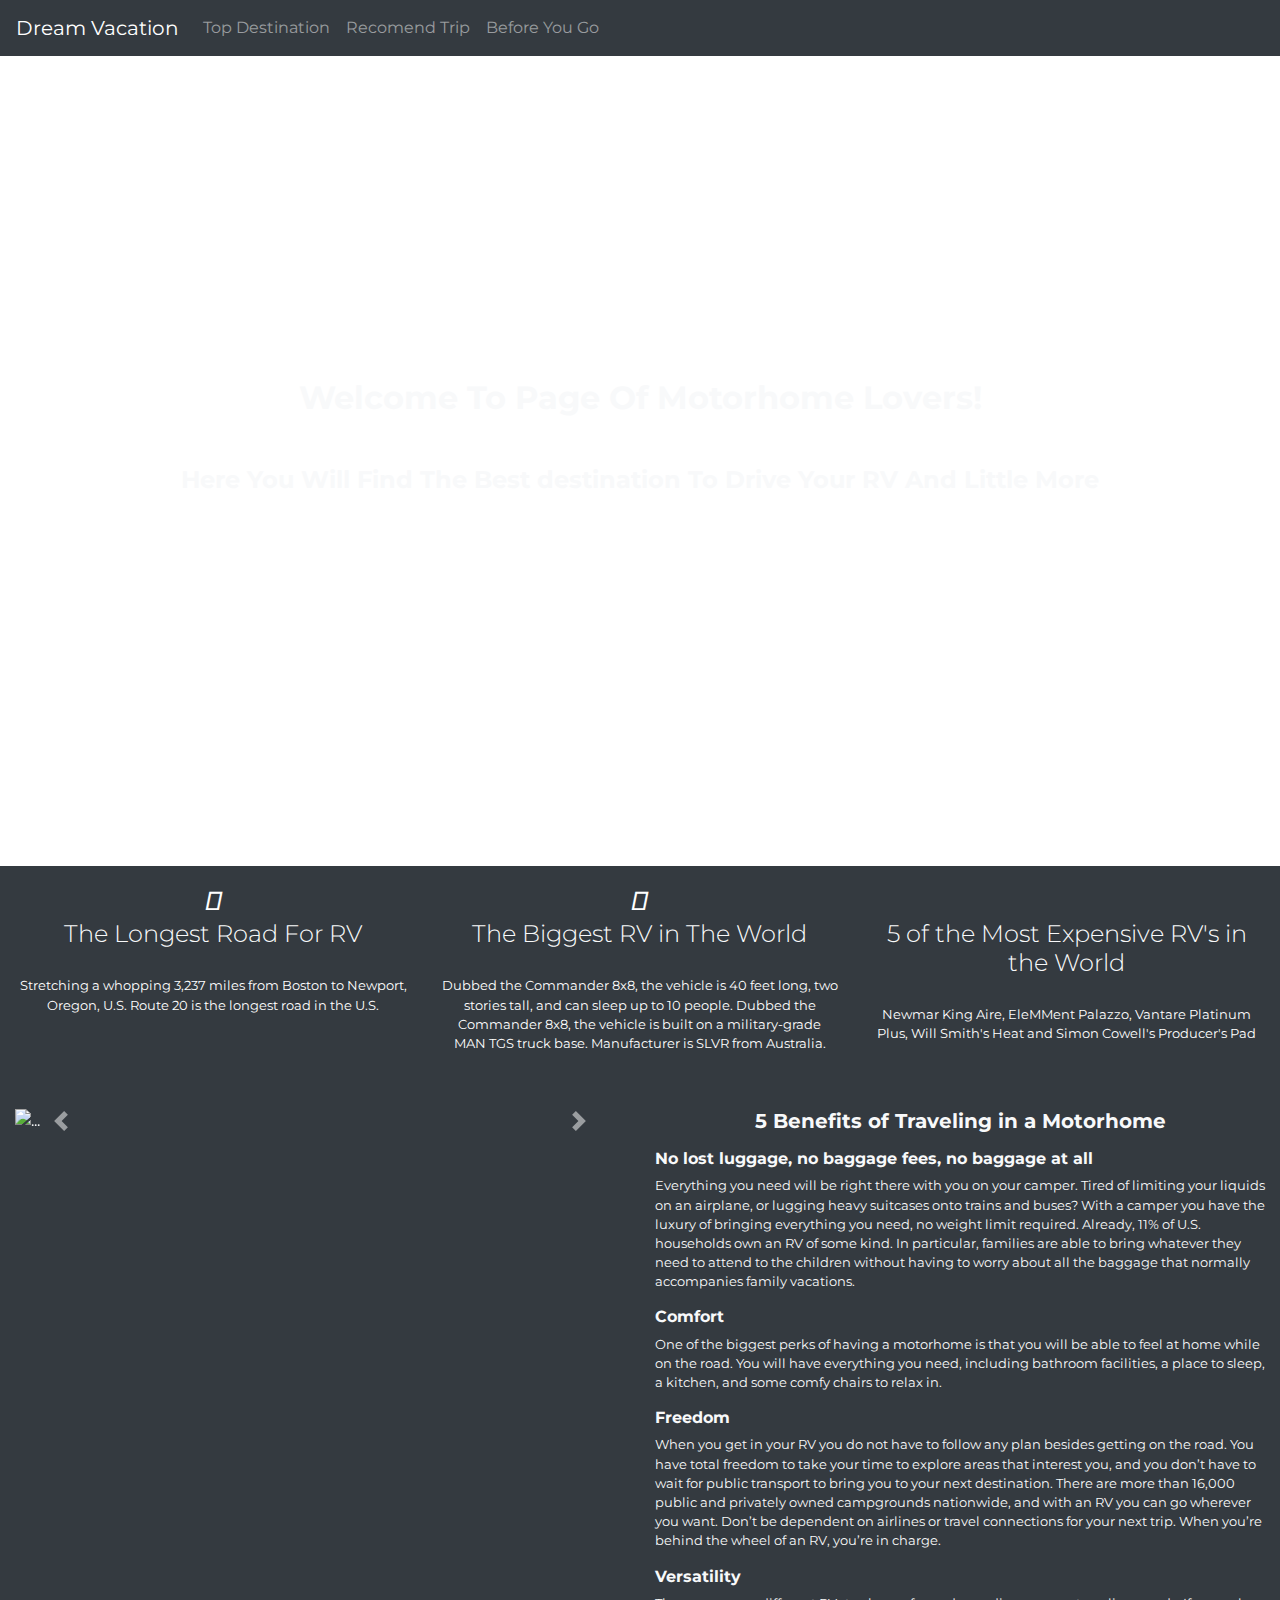
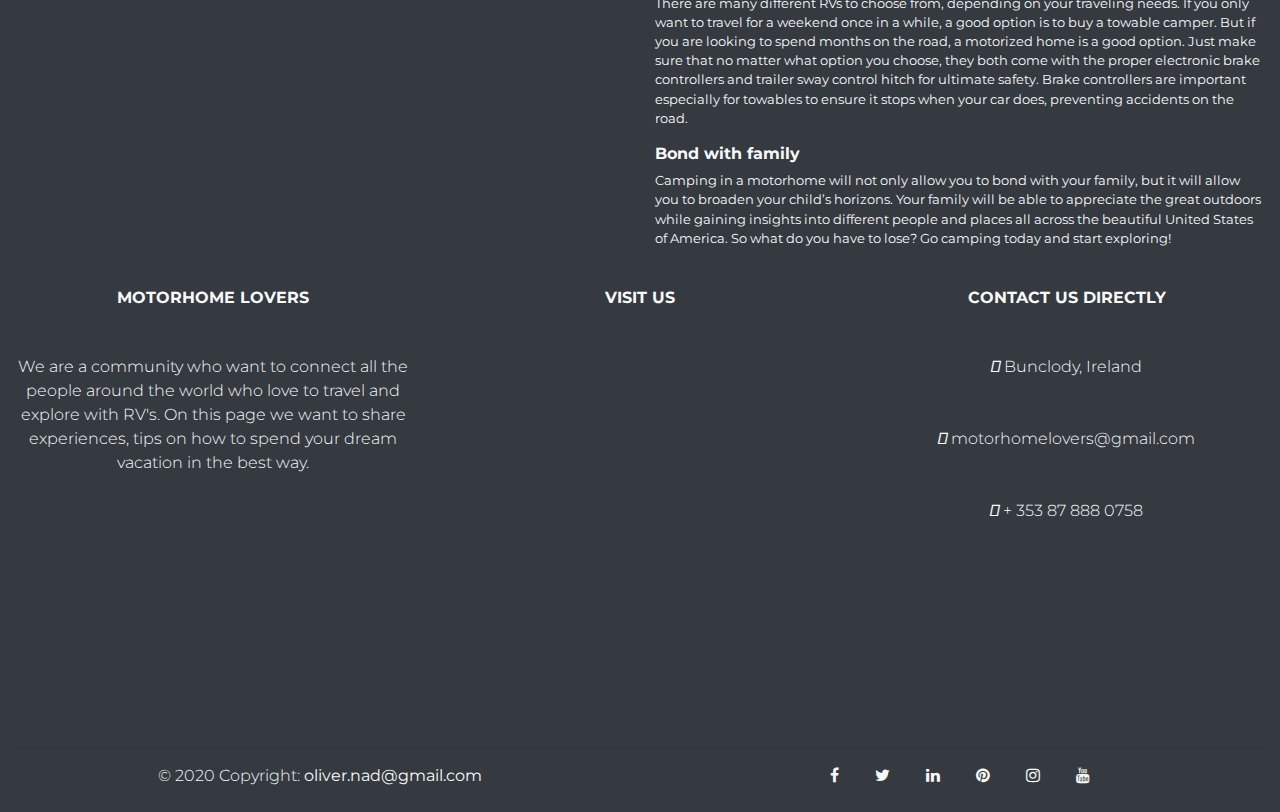
==== commit 50ac5fec: "background" ====
--- a/index.html
+++ b/index.html
@@ -60,7 +60,7 @@
 	<!--end/Navbar-->
 
 
-	<!--Background--->
+	<!--Heading-->
 
 	<div class="container-fluid header">
 		<div class="row">
@@ -78,59 +78,68 @@
 		</div>
 	</div>
 
-
-
-
-	<div class="container-fluid three-things my-2">
+	<!--ThreeThings-->
+
+	<div class="container-fluid three-things bg-dark">
 		<div class="row">
 			<div class="col-md-4 mb-4 text-center my-3">
-				<i class="fas fa-road fa-3x"></i>
-				<h4 class="my-4 font-weight-bold">The Longest Road For RV</h4>
-				<p class="font-weight-bold">Stretching a whopping 3,237 miles from Boston to Newport, Oregon, U.S. Route
+				<i class="fas fa-road fa-2x"></i>
+                <br>
+				<h4 class="font-small text-light font-weight-light">The Longest Road For RV</h4>
+                <br>
+				<p>Stretching a whopping 3,237 miles from Boston to Newport, Oregon, U.S. Route
 					20 is the
 					longest road in the U.S. </p>
 			</div>
 
 			<div class="col-md-4 mb-4 text-center my-3">
-				<i class="fas fa-bus fa-3x"></i>
-				<h4 class="my-4 font-weight-bold"">The Biggest RV in The   World</h4>
-                         <p class=" font-weight-bold">Dubbed the Commander 8x8, the vehicle is 40 feet long, two
+				<i class="fas fa-bus fa-2x"></i>
+                <br>
+				<h4 class="font-small text-light font-weight-light">The Biggest RV in The World</h4>
+                <br>
+				<p>Dubbed the Commander 8x8, the vehicle is 40 feet long, two
 					stories tall, and can sleep up to 10 people. Dubbed the Commander 8x8, the vehicle is built on a
 					military-grade MAN TGS truck base. Manufacturer is SLVR from Australia. </p>
 			</div>
 
 			<div class=" col-md-4 mb-4 text-center my-3">
-				<i class="fas fa-dollar-sign fa-3x"></i>
-				<h4 class="my-4 font-weight-bold">5 of the Most Expensive RV's in the World</h4>
-				<p class="font-weight-bold">Newmar King Aire, EleMMent Palazzo, Vantare Platinum Plus, Will Smith's Heat
+				<i class="fas fa-dollar-sign fa-2x"></i>
+                <br>
+				<h4 class="font-small text-light font-weight-light">5 of the Most Expensive RV's in the World</h4>
+                <br>
+				<p>Newmar King Aire, EleMMent Palazzo, Vantare Platinum Plus, Will Smith's Heat
 					and Simon
 					Cowell's Producer's Pad </p>
 			</div>
 		</div>
 	</div>
 
-	<div class="container-fluid gallery my-2">
+	<!--EndThreeThings-->
+
+
+	<!--FiveBenefits-->
+	<div class="container-fluid gallery text-light bg-dark">
 		<div class="row">
-			<div class="col-md-6 mb-6">
+			<div class="col-md-6 my-3">
 				<div id="carouselExampleControls" class="carousel slide" data-ride="carousel">
 					<div class="carousel-inner">
 						<div class="carousel-item active">
-							<img src="../assets/images/rvimage1.jpg" class="d-block w-100" alt="j">
+							<img src="assets/images/rvimage1.jpg" class="d-block w-100" alt="...">
     </div>
 							<div class="carousel-item">
-								<img src="../assets/images/rvimage2.jpg" class="d-block w-100" alt="...">
+								<img src="assets/images/rvimage2.jpg" class="d-block w-100" alt="...">
     </div>
 								<div class="carousel-item">
-									<img src="../assets/images/rvimage3.jpg" class="d-block w-100" alt="...">
+									<img src="assets/images/rvimage3.jpg" class="d-block w-100" alt="...">
     </div>
 									<div class="carousel-item">
-										<img src="../assets/images/rvimage4.jpg" class="d-block w-100" alt="...">
+										<img src="assets/images/rvimage4.jpg" class="d-block w-100" alt="...">
     </div>
 										<div class="carousel-item">
-											<img src="../assets/images/rvimage5.jpg" class="d-block w-100" alt="...">
+											<img src="assets/images/rvimage5.jpg" class="d-block w-100" alt="...">
     </div>
 											<div class="carousel-item">
-												<img src="../assets/images/rvimage6.jpg" class="d-block w-100" alt="...">
+												<img src="assets/images/rvimage6.jpg" class="d-block w-100" alt="...">
     </div>
 											</div>
 											<a class="carousel-control-prev" href="#carouselExampleControls"
@@ -138,23 +147,22 @@
 												<span class="carousel-control-prev-icon" aria-hidden="true"></span>
 												<span class="sr-only">Previous</span>
 											</a>
-											<a class="carousel-control-next" href="#carouselExampleControls"
+										<a class="carousel-control-next" href="#carouselExampleControls"
 												role="button" data-slide="next">
 												<span class="carousel-control-next-icon" aria-hidden="true"></span>
 												<span class="sr-only">Next</span>
-											</a>
-										</div>
-
-									</div>
-
-
-									<div class="col-md-6 benefits">
-
-										<h6 class="font-weight-bold text-center my-3"> 5 Benefits of Traveling in a
-											Motorhome</h6>
-
-										<p> <strong>No lost luggage, no baggage fees, no baggage at all</strong>
-											Everything you need will be right there with you on your camper. Tired of
+									</a>
+								</div>
+							</div>
+			<div class="col-md-6 benefits text-light bg-dark">
+
+	<h5 class="font-weight-bold text-center my-3"> 5 Benefits of Traveling in a
+											Motorhome</h5>
+                                     
+			
+            
+<h6 class="font-weight-bold">No lost luggage, no baggage fees, no baggage at all</h6>
+							<p>Everything you need will be right there with you on your camper. Tired of
 											limiting your liquids on
 											an airplane, or lugging heavy suitcases onto trains and buses? With a camper
 											you have the luxury of
@@ -163,16 +171,19 @@
 											some kind. In particular, families are able to bring whatever they need to
 											attend to the children
 											without having to worry about all the baggage that normally accompanies
-											family vacations.
-											<br>
-											<strong>Comfort</strong>
-											One of the biggest perks of having a motorhome is that you will be able to
+											family vacations.</p>
+                                            
+											
+
+<h6 class="font-weight-bold">Comfort</h6>
+											<p>One of the biggest perks of having a motorhome is that you will be able to
 											feel at home while on the
 											road. You will have everything you need, including bathroom facilities, a
 											place to sleep, a kitchen,
-											and some comfy chairs to relax in.
-											<br>
-											<strong>Freedom</strong>
+											and some comfy chairs to relax in.</p>
+										
+<h6 class="font-weight-bold">Freedom</h6>
+<p>
 											When you get in your RV you do not have to follow any plan besides getting
 											on the road. You have
 											total freedom to take your time to explore areas that interest you, and you
@@ -184,10 +195,11 @@
 
 											Don’t be dependent on airlines or travel connections for your next trip.
 											When you’re behind the
-											wheel of an RV, you’re in charge.
-											<br>
-											<strong>Versatility</strong>
-											There are many different RVs to choose from, depending on your traveling
+											wheel of an RV, you’re in charge.</p>
+										
+<h6 class="font-weight-bold">Versatility</h6>
+                                           
+											<p>There are many different RVs to choose from, depending on your traveling
 											needs. If you only want to
 											travel for a weekend once in a while, a good option is to buy a towable
 											camper. But if you are
@@ -198,10 +210,11 @@
 											trailer sway control hitch for ultimate safety. Brake controllers are
 											important especially for
 											towables to ensure it stops when your car does, preventing accidents on the
-											road.
-											<br>
-											<strong>Bond with family</strong>
-											Camping in a motorhome will not only allow you to bond with your family, but
+											road.</p>
+											
+
+<h6 class="font-weight-bold">Bond with family</h6>
+											<p>Camping in a motorhome will not only allow you to bond with your family, but
 											it will allow you to
 											broaden your child’s horizons. Your family will be able to appreciate the
 											great outdoors while
@@ -209,111 +222,142 @@
 											United States of America.
 
 											So what do you have to lose? Go camping today and start exploring!</p>
-									</div>
-								</div>
-
-								<!-- Footer -->
-								<footer class="font-small text-light font-weight-light bg-dark my-2">
-									<div class="container-fluid text-center">
-										<div class="row">
-											<div class="col-md-4 mt-3">
-												<h6 class="text-uppercase mb-4 font-weight-bold text-center">Motorhome
-													Lovers</h6>
-												<p class="text-center my-5">We are a community who want to connect all
-													the people around the
-													world who love to travel
-													and explore with RV's. On this page we want to share experiences,
-													tips on how to spend
-													your dream vacation in the best way.</p>
+                                         
+									
+		</div>
+
+<!--EndFiveBenefits-->
+
+<!-- Footer -->
+<footer class="font-small text-light font-weight-light bg-dark my-2">
+					<div class="container-fluid text-center">
+								<div class="row">
+								<div class="col-md-4 mt-3">
+										<h6 class="text-uppercase mb-4 font-weight-bold text-center">
+														Motorhome
+														Lovers</h6>
+								<p class="text-center my-5">We are a community who want to connect
+														all
+														the people around the
+														world who love to travel
+														and explore with RV's. On this page we want to share
+														experiences,
+														tips on how to spend
+														your dream vacation in the best way.</p>
+										</div>
+												<hr class="w-100 clearfix d-md-none">
+												<div class="col-md-4  mt-3">
+													<h6 class="text-uppercase mb-4 font-weight-bold text-center">Visit
+														Us
+													</h6>
+													<div id="mapVisitUs"></div>
+												</div>
+												<hr class="w-100 clearfix d-md-none">
+												<div class="col-md-4  mt-3">
+													<h6 class="text-uppercase mb-4 font-weight-bold text-center">Contact
+														Us
+														Directly</h6>
+													<p class="my-5">
+														<i class="fas fa-home"></i> Bunclody, Ireland</p>
+													<p class="my-5">
+														<i class="fas fa-envelope"></i> motorhomelovers@gmail.com</p>
+													<p class="my-5">
+														<i class="fas fa-phone"></i> + 353 87 888 0758</p>
+												</div>
 											</div>
-											<hr class="w-100 clearfix d-md-none">
-											<div class="col-md-4  mt-3">
-												<h6 class="text-uppercase mb-4 font-weight-bold text-center">Visit Us
-												</h6>
-												<div id="mapVisitUs"></div>
-											</div>
-											<hr class="w-100 clearfix d-md-none">
-											<div class="col-md-4  mt-3">
-												<h6 class="text-uppercase mb-4 font-weight-bold text-center">Contact Us
-													Directly</h6>
-												<p class="my-5">
-													<i class="fas fa-home"></i> Bunclody, Ireland</p>
-												<p class="my-5">
-													<i class="fas fa-envelope"></i> motorhomelovers@gmail.com</p>
-												<p class="my-5">
-													<i class="fas fa-phone"></i> + 353 87 888 0758</p>
-											</div>
-										</div>
-										<hr>
-										<div class="row d-flex align-items-center">
-											<div class="col-md-6">
-												<p class="text-center text-md-center">© 2020 Copyright:
-													<strong> oliver.nad@gmail.com</strong>
-												</p>
-											</div>
-											<div class="col-md-6">
-												<div class="text-center">
-													<ul class="list-unstyled list-inline">
-														<li class="list-inline-item">
-															<a class="btn-floating btn-sm rgba-white-slight mx-1">
-																<i class="fab fa-facebook-f"></i>
-															</a>
-														</li>
-														<li class="list-inline-item">
-															<a class="btn-floating btn-sm rgba-white-slight mx-1">
-																<i class="fab fa-twitter"></i>
-															</a>
-														</li>
-														<li class="list-inline-item">
-															<a class="btn-floating btn-sm rgba-white-slight mx-1">
-																<i class="fab fa-google-plus-g"></i>
-															</a>
-														</li>
-														<li class="list-inline-item">
-															<a class="btn-floating btn-sm rgba-white-slight mx-1">
-																<i class="fab fa-linkedin-in"></i>
-															</a>
-														</li>
-														<li class="list-inline-item">
-															<a class="btn-floating btn-sm rgba-white-slight mx-1">
-																<i class="fab fa-youtube"></i>
-															</a>
-														</li>
-													</ul>
+											<hr>
+											<div class="row d-flex align-items-center">
+												<div class="col-md-6">
+													<p class="text-center text-md-center">© 2020 Copyright:
+														<strong> oliver.nad@gmail.com</strong>
+													</p>
+												</div>
+												<div class="col-md-6 social-links">
+													<div class="text-center">
+														<ul class="list-unstyled list-inline">
+
+
+															<li class="list-inline-item mx-3"><a target="_blank"
+																	href="https://www.facebook.com/"><i class="fa fa-facebook"></i></a>
+															</li>
+
+
+															<li class="list-inline-item mx-3"><a target="_blank"
+																	href="https://twitter.com/explore"><i class="fa fa-twitter"></i></a>
+															</li>
+
+															<li class="list-inline-item mx-3"><a target="_blank"
+																	href="https://www.linkedin.com/"><i class="fa fa-linkedin"></i></a>
+															</li>
+
+															<li class="list-inline-item  mx-3"><a target="_blank"
+																	href="https://www.pinterest.ie/"><i class="fa fa-pinterest"></i></a>
+															</li>
+
+															<li class="list-inline-item mx-3"><a target="_blank"
+																	href="https://www.instagram.com/"><i class="fa fa-instagram"></i></a>
+															</li>
+
+															<li class="list-inline-item mx-3"><a target="_blank"
+																	href="https://www.youtube.com/"><i class="fa fa-youtube"></i></a>
+															</li>
+
+														</ul>
+													</div>
 												</div>
 											</div>
 										</div>
-									</div>
-								</footer>
-								<!-- Footer -->
-
-
-								<script src="https://code.jquery.com/jquery-3.3.1.slim.min.js"
-									integrity="sha384-q8i/X+965DzO0rT7abK41JStQIAqVgRVzpbzo5smXKp4YfRvH+8abtTE1Pi6jizo"
-									crossorigin="anonymous">
-								</script>
-
-								<script src="https://cdnjs.cloudflare.com/ajax/libs/popper.js/1.14.3/umd/popper.min.js"
-									integrity="sha384-ZMP7rVo3mIykV+2+9J3UJ46jBk0WLaUAdn689aCwoqbBJiSnjAK/l8WvCWPIPm49"
-									crossorigin="anonymous">
-								</script>
-
-								<script src="https://stackpath.bootstrapcdn.com/bootstrap/4.1.3/js/bootstrap.min.js"
-									integrity="sha384-ChfqqxuZUCnJSK3+MXmPNIyE6ZbWh2IMqE241rYiqJxyMiZ6OW/JmZQ5stwEULTy"
-									crossorigin="anonymous">
-								</script>
-								<script
-									src="https://developers.google.com/maps/documentation/javascript/examples/markerclusterer/markerclusterer.js">
-								</script>
-								<script async defer
-									src="https://maps.googleapis.com/maps/api/js?key=AIzaSyDDHHyac2SiOYPNYxXMK7rqJjnB8nCaaxE&callback=initMap">
-								</script>
-
-								<script src="assets/js/maps.js"></script>
-
-
-
-
+									</footer>
+<!-- EndFooter -->
+
+<!-- Scripts -->
+									<script src="https://code.jquery.com/jquery-3.3.1.slim.min.js"
+										integrity="sha384-q8i/X+965DzO0rT7abK41JStQIAqVgRVzpbzo5smXKp4YfRvH+8abtTE1Pi6jizo"
+										crossorigin="anonymous">
+									</script>
+
+									<script
+										src="https://cdnjs.cloudflare.com/ajax/libs/popper.js/1.14.3/umd/popper.min.js"
+										integrity="sha384-ZMP7rVo3mIykV+2+9J3UJ46jBk0WLaUAdn689aCwoqbBJiSnjAK/l8WvCWPIPm49"
+										crossorigin="anonymous">
+									</script>
+
+									<script src="https://stackpath.bootstrapcdn.com/bootstrap/4.1.3/js/bootstrap.min.js"
+										integrity="sha384-ChfqqxuZUCnJSK3+MXmPNIyE6ZbWh2IMqE241rYiqJxyMiZ6OW/JmZQ5stwEULTy"
+										crossorigin="anonymous">
+									</script>
+
+									<script
+										src="https://developers.google.com/maps/documentation/javascript/examples/markerclusterer/markerclusterer.js">
+									</script>
+
+									<script async defer
+										src="https://maps.googleapis.com/maps/api/js?key=AIzaSyDDHHyac2SiOYPNYxXMK7rqJjnB8nCaaxE&callback=initMap">
+									</script>
+
+
+									<script src="assets/js/visitus.js"></script>
+
+                                    <script>
+function myFunction() {
+  var dots = document.getElementById("dots");
+  var moreText = document.getElementById("more");
+  var btnText = document.getElementById("myBtn");
+
+  if (dots.style.display === "none") {
+    dots.style.display = "inline";
+    btnText.innerHTML = "Read more"; 
+    moreText.style.display = "none";
+  } else {
+    dots.style.display = "none";
+    btnText.innerHTML = "Read less"; 
+    moreText.style.display = "inline";
+  }
+}
+</script>
+                                   
+
+<!-- EndScripts -->
 </body>
 
 </html>--- a/assets/css/style.css
+++ b/assets/css/style.css
@@ -30,6 +30,7 @@
 
 .three-things{
              background: url('../images/road1.jpg') no-repeat center center fixed;
+             font-size:0.8rem;
              margin:0px;
             -webkit-background-size: center;
             -o-background-size: center;
@@ -44,6 +45,9 @@
   
 }
 
+.benefits{
+  font-size:0.8rem;
+}
 
 
 div#map{
@@ -83,7 +87,10 @@
 div#map7{
     height: 700px;
 }
-
+div#mapVisitUs{
+    height:400px;
+    width:100%;
+}
 
 .recomendtrip{
     background: url('../images/recomendustripe.jpg') no-repeat center center fixed;
@@ -98,6 +105,9 @@
      align-items: center;   
 }
 
+
+
+
 .container-beforeyougo{
     background: url('../images/road.jpg') no-repeat center center fixed;
     -webkit-background-size: cover;
@@ -108,12 +118,13 @@
      display: flex;
      flex-direction: column;
      justify-content: center;
-     align-items: center;   
+     align-items: center; 
+     
 }
 
 .container-beforeyougo, form input, form button{
              padding: 0.5rem;
-             font-size:1rem;
+           
              border:none;
 }
 
@@ -122,7 +133,9 @@
 }
 
 .todo-container{
-  
+     display: flex;
+    justify-content: center;
+    align-items:center;
 }
 
 .todo-list{
@@ -151,7 +164,7 @@
     border: none;
     padding: 1rem;
     cursor:pointer;
-    font-size:1rem; 
+    font-size:0.5rem; 
 }
 
 .complete-btn{
@@ -212,3 +225,9 @@
     background: white;
     color:tomato;
 }
+
+.social-links li a {
+     color: #fafafa;
+     
+}
+
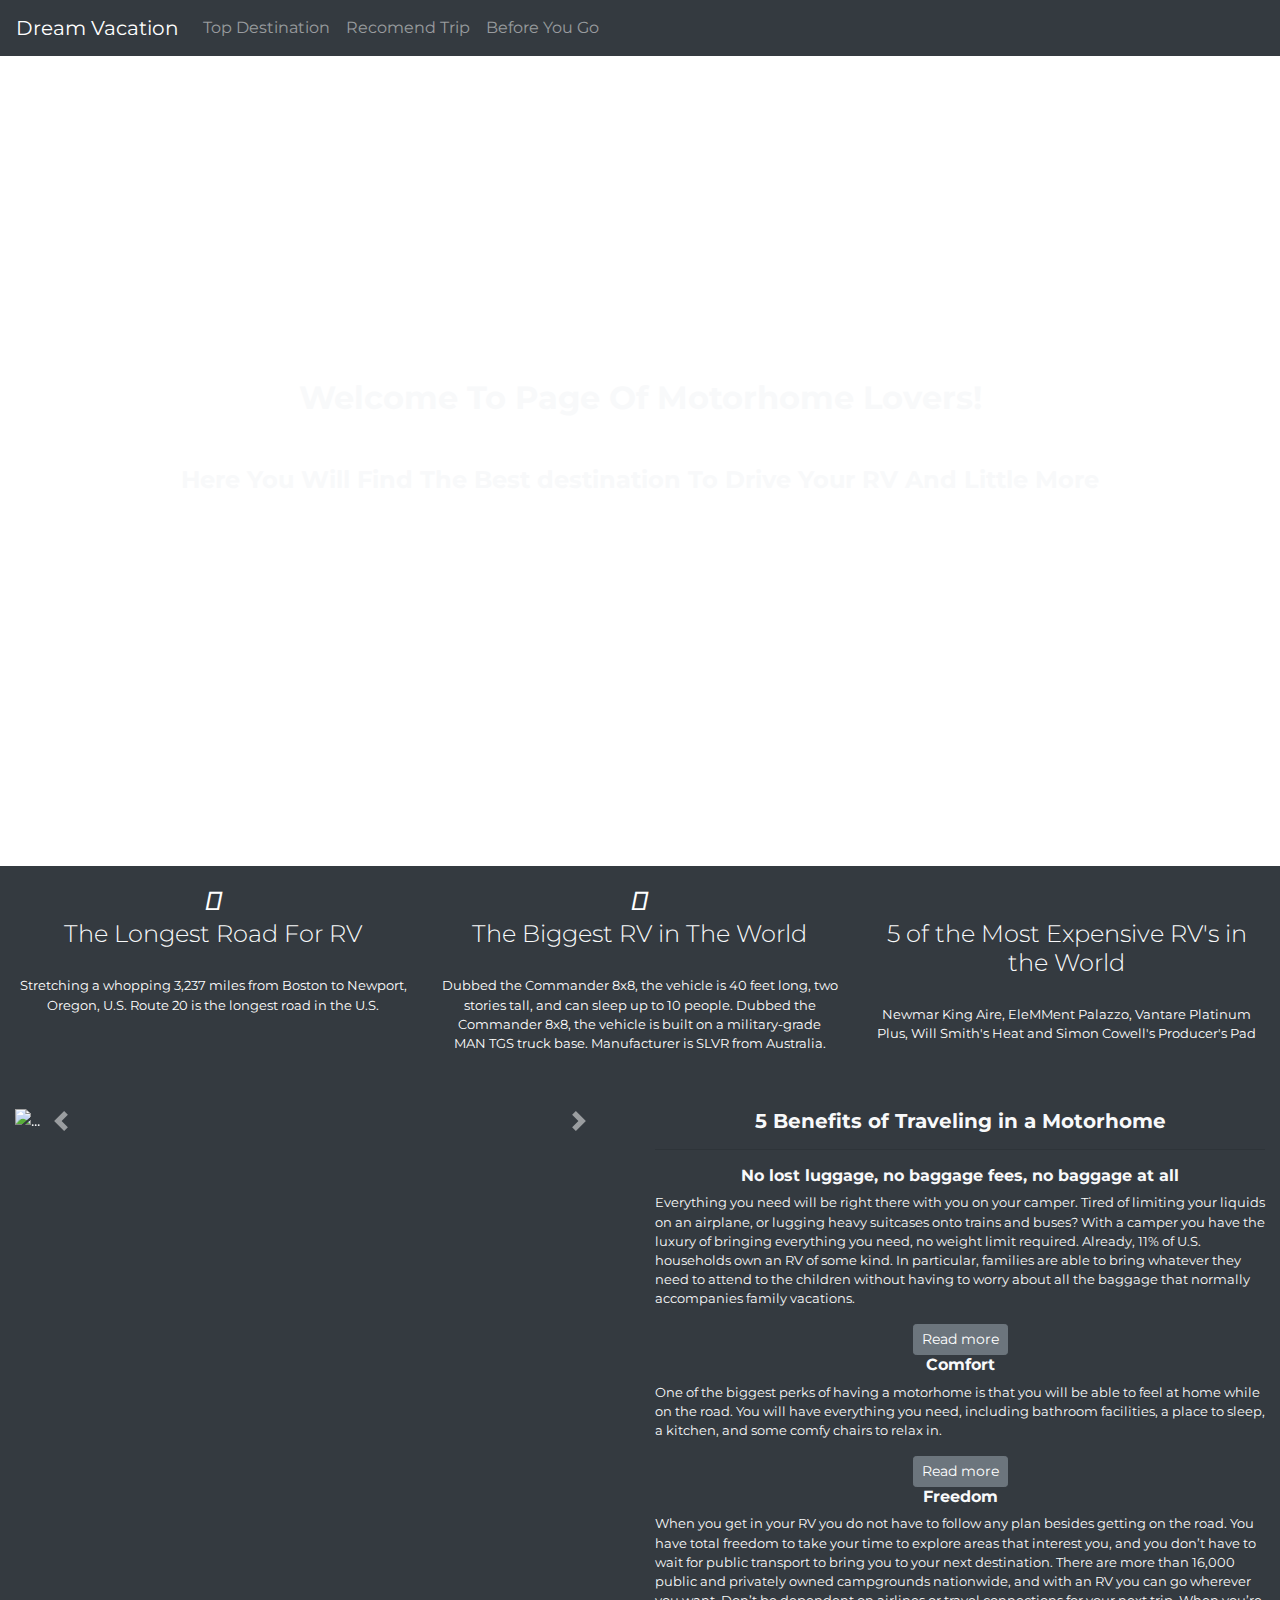
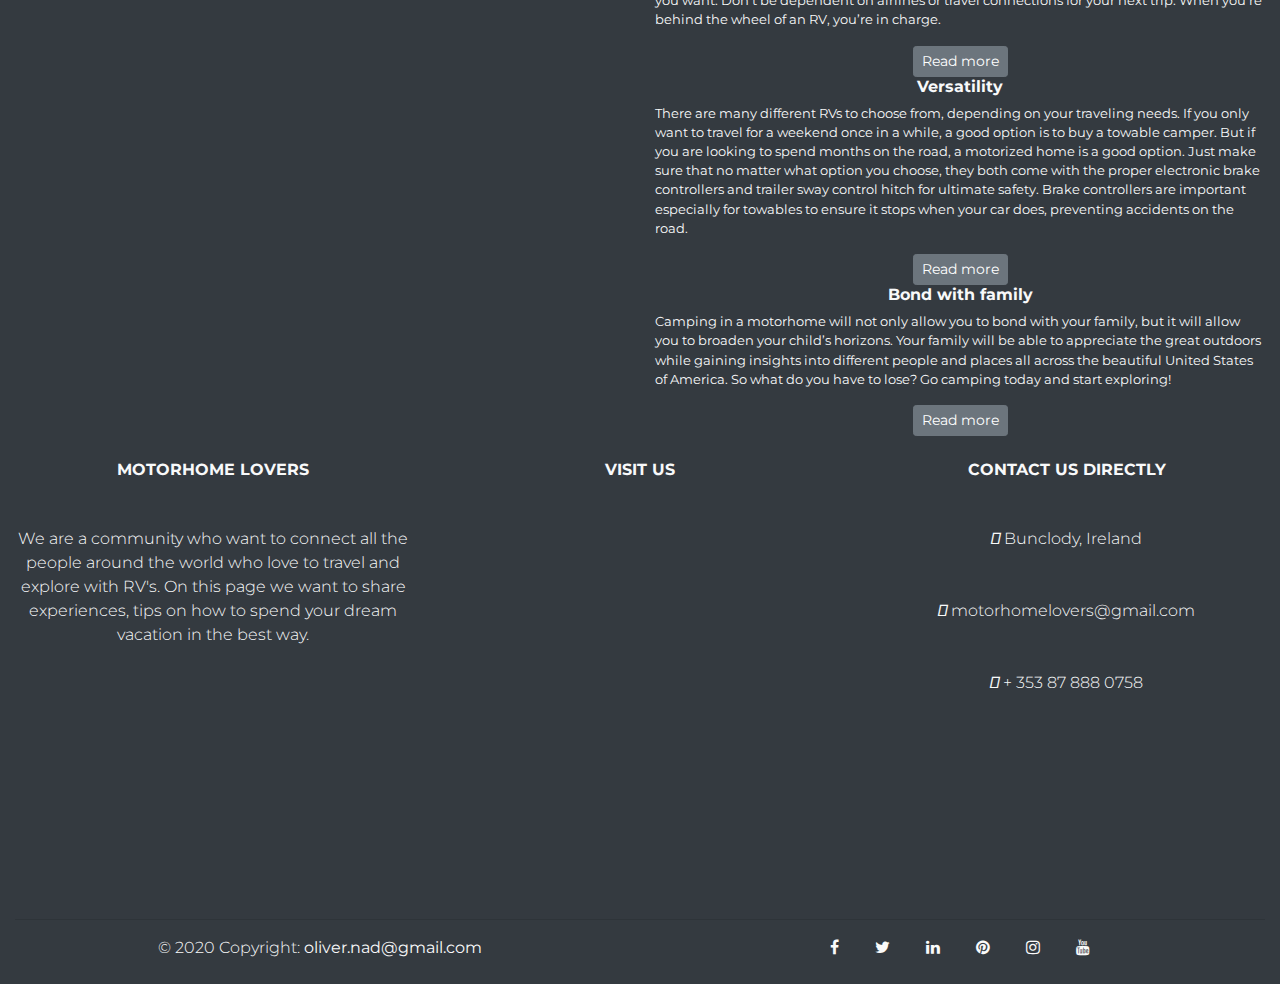
==== commit b222dc39: "paragraphs" ====
--- a/index.html
+++ b/index.html
@@ -154,14 +154,16 @@
 									</a>
 								</div>
 							</div>
+
 			<div class="col-md-6 benefits text-light bg-dark">
 
 	<h5 class="font-weight-bold text-center my-3"> 5 Benefits of Traveling in a
 											Motorhome</h5>
+                                            <hr>
                                      
 			
             
-<h6 class="font-weight-bold">No lost luggage, no baggage fees, no baggage at all</h6>
+<h6 class="font-weight-bold text-center">No lost luggage, no baggage fees, no baggage at all</h6>
 							<p>Everything you need will be right there with you on your camper. Tired of
 											limiting your liquids on
 											an airplane, or lugging heavy suitcases onto trains and buses? With a camper
@@ -172,17 +174,27 @@
 											attend to the children
 											without having to worry about all the baggage that normally accompanies
 											family vacations.</p>
+                                          <div class="col-12 text-center"> 
+                                          <button type="button" class="btn btn-secondary btn-sm">Read more</button>
+                                           </div>
+                                           
+           
                                             
-											
-
-<h6 class="font-weight-bold">Comfort</h6>
+										
+
+<h6 class="font-weight-bold text-center">Comfort</h6>
 											<p>One of the biggest perks of having a motorhome is that you will be able to
 											feel at home while on the
 											road. You will have everything you need, including bathroom facilities, a
 											place to sleep, a kitchen,
 											and some comfy chairs to relax in.</p>
-										
-<h6 class="font-weight-bold">Freedom</h6>
+                                        <div class="col-12 text-center"> 
+                                          <button type="button" class="btn btn-secondary btn-sm">Read more</button>
+                                           </div>
+				
+
+      	     
+<h6 class="font-weight-bold text-center">Freedom</h6>
 <p>
 											When you get in your RV you do not have to follow any plan besides getting
 											on the road. You have
@@ -196,8 +208,11 @@
 											Don’t be dependent on airlines or travel connections for your next trip.
 											When you’re behind the
 											wheel of an RV, you’re in charge.</p>
-										
-<h6 class="font-weight-bold">Versatility</h6>
+                                      <div class="col-12 text-center"> 
+                                          <button type="button" class="btn btn-secondary btn-sm">Read more</button>
+                                           </div>
+              
+<h6 class="font-weight-bold text-center">Versatility</h6>
                                            
 											<p>There are many different RVs to choose from, depending on your traveling
 											needs. If you only want to
@@ -211,9 +226,13 @@
 											important especially for
 											towables to ensure it stops when your car does, preventing accidents on the
 											road.</p>
-											
-
-<h6 class="font-weight-bold">Bond with family</h6>
+                                      <div class="col-12 text-center"> 
+                                          <button type="button" class="btn btn-secondary btn-sm">Read more</button>
+                                           </div>
+                                            
+           
+
+<h6 class="font-weight-bold text-center">Bond with family</h6>
 											<p>Camping in a motorhome will not only allow you to bond with your family, but
 											it will allow you to
 											broaden your child’s horizons. Your family will be able to appreciate the
@@ -222,10 +241,13 @@
 											United States of America.
 
 											So what do you have to lose? Go camping today and start exploring!</p>
+                                       <div class="col-12 text-center"> 
+                                          <button type="button" class="btn btn-secondary btn-sm">Read more</button>
+                                           </div>
+                                        
                                          
-									
-		</div>
-
+
+			</div>
 <!--EndFiveBenefits-->
 
 <!-- Footer -->
@@ -236,6 +258,7 @@
 										<h6 class="text-uppercase mb-4 font-weight-bold text-center">
 														Motorhome
 														Lovers</h6>
+                                                        
 								<p class="text-center my-5">We are a community who want to connect
 														all
 														the people around the
@@ -338,22 +361,14 @@
 
 									<script src="assets/js/visitus.js"></script>
 
-                                    <script>
-function myFunction() {
-  var dots = document.getElementById("dots");
-  var moreText = document.getElementById("more");
-  var btnText = document.getElementById("myBtn");
-
-  if (dots.style.display === "none") {
-    dots.style.display = "inline";
-    btnText.innerHTML = "Read more"; 
-    moreText.style.display = "none";
-  } else {
-    dots.style.display = "none";
-    btnText.innerHTML = "Read less"; 
-    moreText.style.display = "inline";
-  }
-}
+<script>
+
+$("#button-card-1").click(function(){
+  $("#par-1").toggle("slow");
+});
+
+
+
 </script>
                                    
 
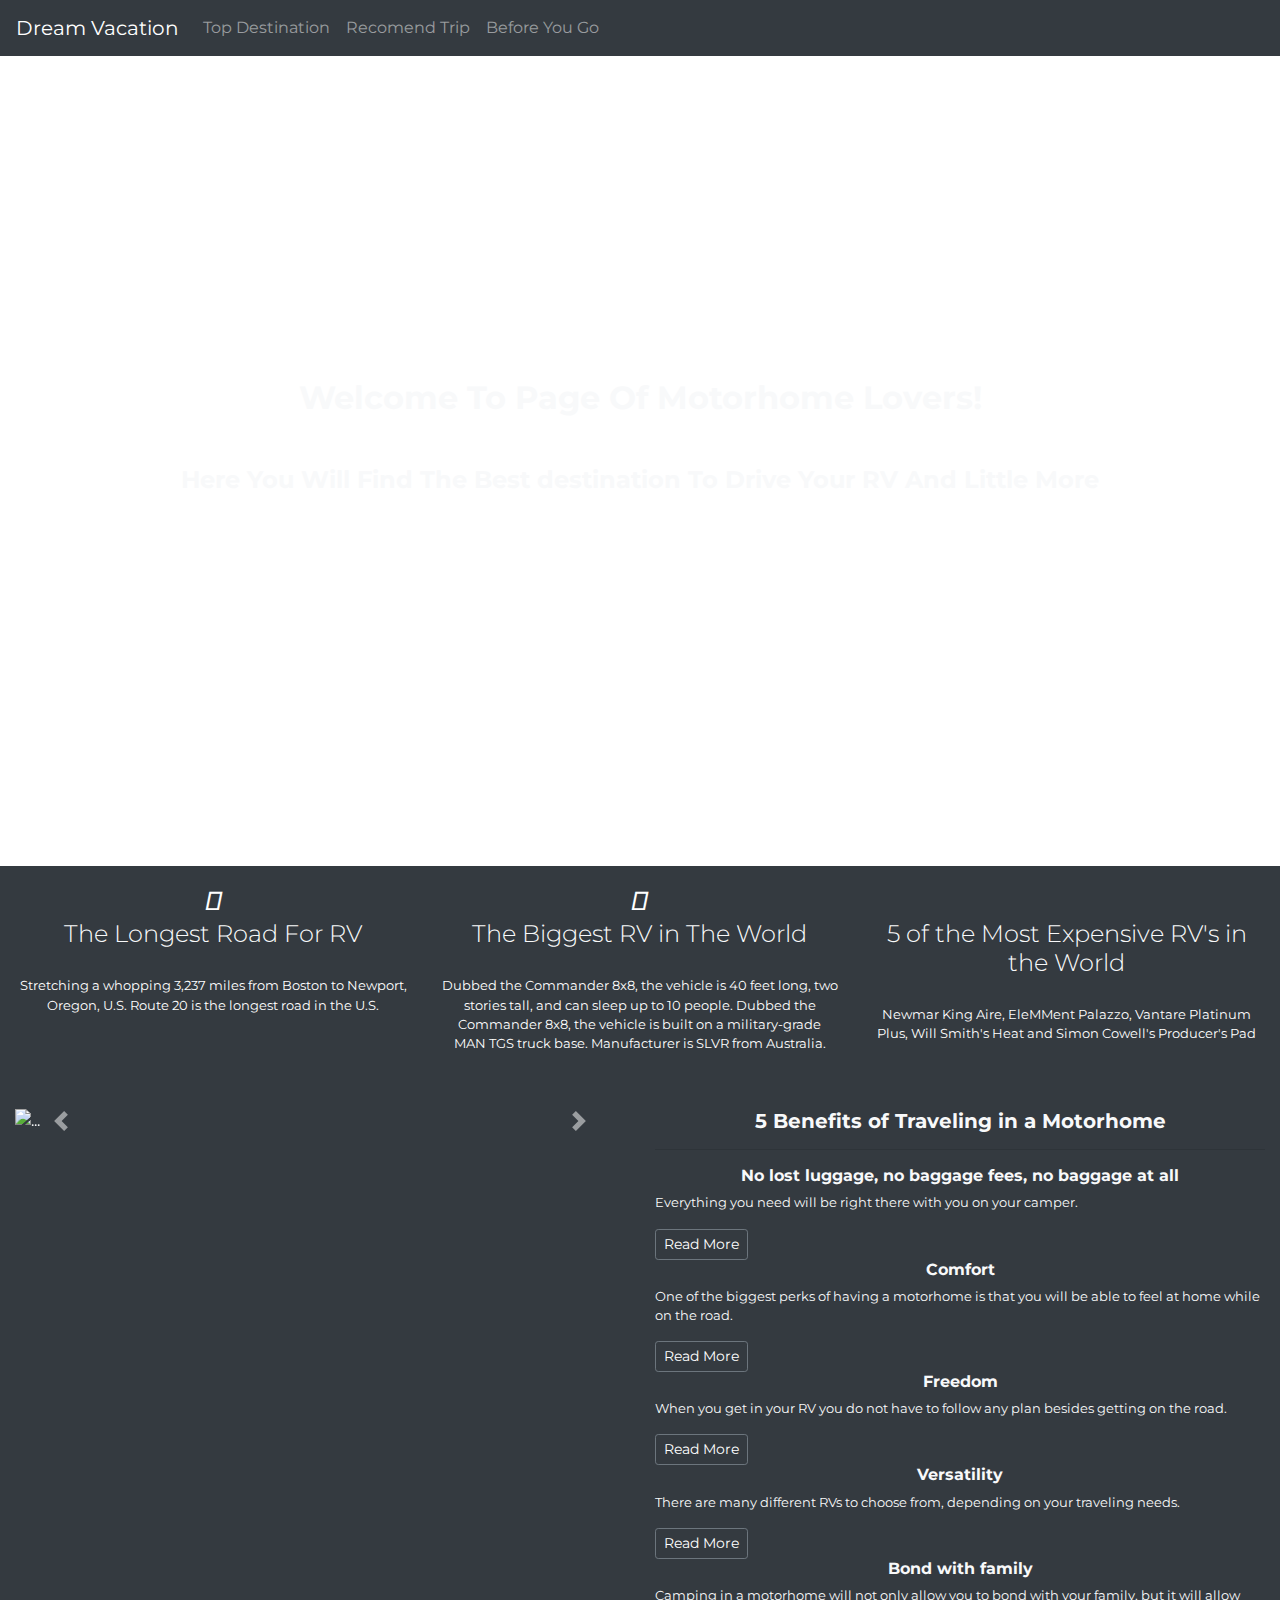
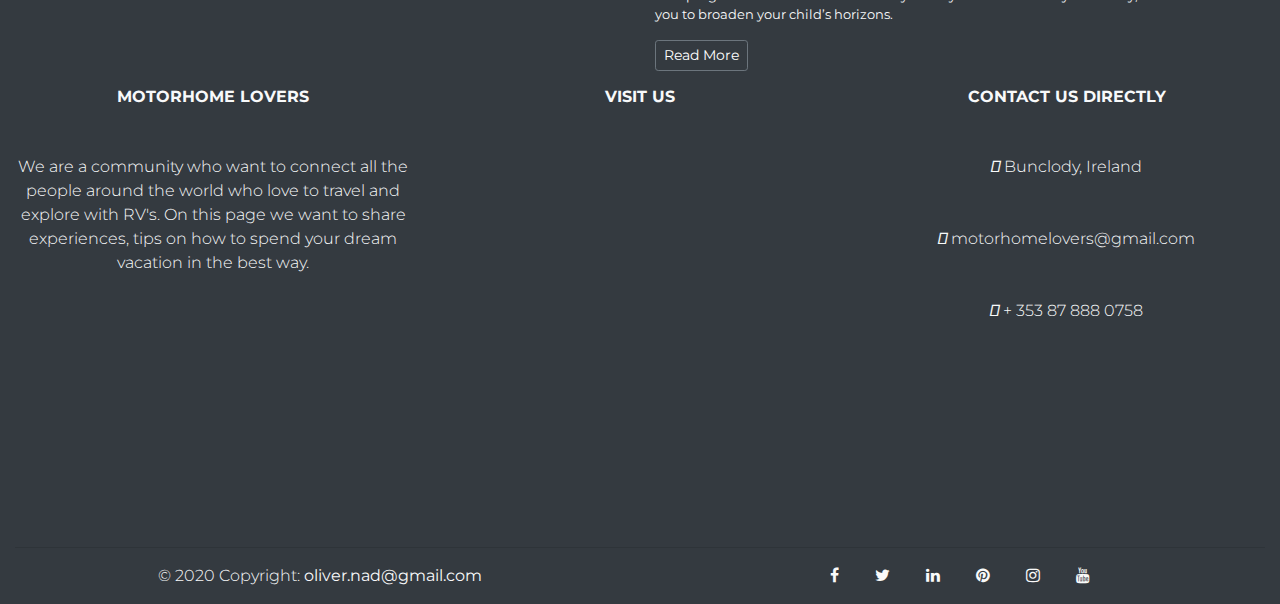
==== commit d54d2368: "read more read less" ====
--- a/index.html
+++ b/index.html
@@ -164,7 +164,10 @@
 			
             
 <h6 class="font-weight-bold text-center">No lost luggage, no baggage fees, no baggage at all</h6>
-							<p>Everything you need will be right there with you on your camper. Tired of
+							<p class="disp-cont">Everything you need will be right there with you on your camper.</p>
+
+                            <p class="more-cont" style="display:none;">
+                             Tired of
 											limiting your liquids on
 											an airplane, or lugging heavy suitcases onto trains and buses? With a camper
 											you have the luxury of
@@ -174,30 +177,35 @@
 											attend to the children
 											without having to worry about all the baggage that normally accompanies
 											family vacations.</p>
-                                          <div class="col-12 text-center"> 
-                                          <button type="button" class="btn btn-secondary btn-sm">Read more</button>
-                                           </div>
+                                          
+                                          <button type="button" class=" readMore btn btn-secondary btn-sm">Read More</button>
+                                          <br>
+                                           
+				
                                            
            
                                             
 										
 
 <h6 class="font-weight-bold text-center">Comfort</h6>
-											<p>One of the biggest perks of having a motorhome is that you will be able to
+											<p class="disp-cont">One of the biggest perks of having a motorhome is that you will be able to
 											feel at home while on the
-											road. You will have everything you need, including bathroom facilities, a
+											road.</p>
+                                            <p class="more-cont" style="display:none;">
+                                             You will have everything you need, including bathroom facilities, a
 											place to sleep, a kitchen,
 											and some comfy chairs to relax in.</p>
-                                        <div class="col-12 text-center"> 
-                                          <button type="button" class="btn btn-secondary btn-sm">Read more</button>
-                                           </div>
+                                         
+                                          <button type="button" class=" readMore btn btn-secondary btn-sm">Read More</button>
+                                          <br>
 				
 
       	     
 <h6 class="font-weight-bold text-center">Freedom</h6>
-<p>
+<p class="disp-cont">
 											When you get in your RV you do not have to follow any plan besides getting
-											on the road. You have
+											on the road.</p>
+                                            <p class="more-cont" style="display:none;"> You have
 											total freedom to take your time to explore areas that interest you, and you
 											don’t have to wait for
 											public transport to bring you to your next destination. There are more than
@@ -208,14 +216,15 @@
 											Don’t be dependent on airlines or travel connections for your next trip.
 											When you’re behind the
 											wheel of an RV, you’re in charge.</p>
-                                      <div class="col-12 text-center"> 
-                                          <button type="button" class="btn btn-secondary btn-sm">Read more</button>
-                                           </div>
+                                       
+                                          <button type="button" class=" readMore btn btn-secondary btn-sm">Read More</button>
+                                          <br>
               
 <h6 class="font-weight-bold text-center">Versatility</h6>
                                            
-											<p>There are many different RVs to choose from, depending on your traveling
-											needs. If you only want to
+											<p class="disp-cont">There are many different RVs to choose from, depending on your traveling
+											needs.</p>
+                                            <p class="more-cont" style="display:none;"> If you only want to
 											travel for a weekend once in a while, a good option is to buy a towable
 											camper. But if you are
 											looking to spend months on the road, a motorized home is a good option. Just
@@ -226,32 +235,32 @@
 											important especially for
 											towables to ensure it stops when your car does, preventing accidents on the
 											road.</p>
-                                      <div class="col-12 text-center"> 
-                                          <button type="button" class="btn btn-secondary btn-sm">Read more</button>
-                                           </div>
+                                      <button type="button" class=" readMore btn btn-secondary btn-sm">Read More</button>
+                                          <br>
                                             
            
 
 <h6 class="font-weight-bold text-center">Bond with family</h6>
-											<p>Camping in a motorhome will not only allow you to bond with your family, but
+											<p class="disp-cont">Camping in a motorhome will not only allow you to bond with your family, but
 											it will allow you to
-											broaden your child’s horizons. Your family will be able to appreciate the
+											broaden your child’s horizons.</p> 
+                                            <p class="more-cont" style="display:none;"> Your family will be able to appreciate the
 											great outdoors while
 											gaining insights into different people and places all across the beautiful
 											United States of America.
 
 											So what do you have to lose? Go camping today and start exploring!</p>
-                                       <div class="col-12 text-center"> 
-                                          <button type="button" class="btn btn-secondary btn-sm">Read more</button>
-                                           </div>
+                                    <button type="button" class=" readMore btn btn-secondary btn-sm">Read More</button>
+                                          <br>
                                         
                                          
 
 			</div>
+            <hr>
 <!--EndFiveBenefits-->
 
 <!-- Footer -->
-<footer class="font-small text-light font-weight-light bg-dark my-2">
+<footer class="font-small text-light font-weight-light bg-dark">
 					<div class="container-fluid text-center">
 								<div class="row">
 								<div class="col-md-4 mt-3">
@@ -361,15 +370,20 @@
 
 									<script src="assets/js/visitus.js"></script>
 
+
+<script src="https://ajax.googleapis.com/ajax/libs/jquery/2.1.1/jquery.min.js"></script>
 <script>
 
-$("#button-card-1").click(function(){
-  $("#par-1").toggle("slow");
+$('.readMore').click(function(e) {
+  e.preventDefault();
+  $(this).text(function(i, t) {
+    return t == 'Read Less' ? 'Read More' : 'Read Less';
+  }).prev('.more-cont').slideToggle()
 });
-
-
-
 </script>
+
+
+
                                    
 
 <!-- EndScripts -->
--- a/assets/css/style.css
+++ b/assets/css/style.css
@@ -231,3 +231,10 @@
      
 }
 
+
+.btn-secondary{
+     background-color: transparent;
+}
+
+
+
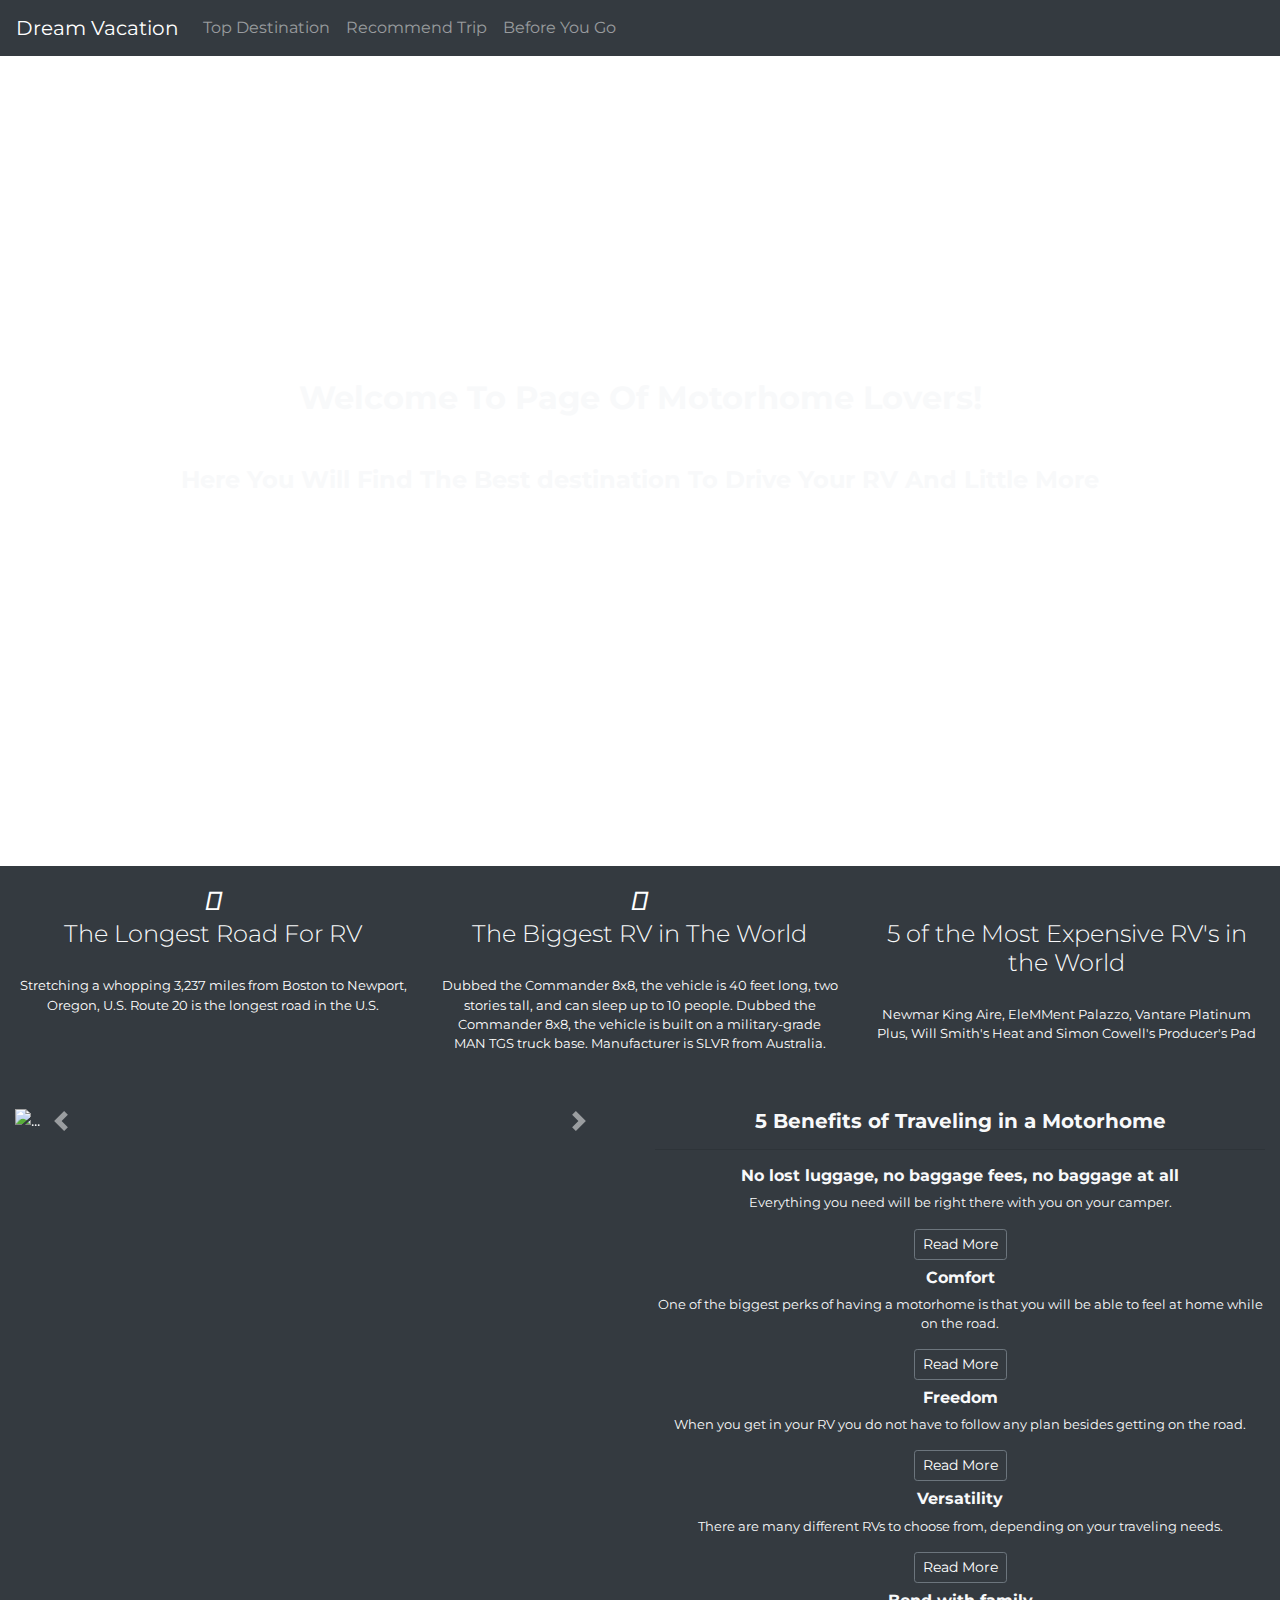
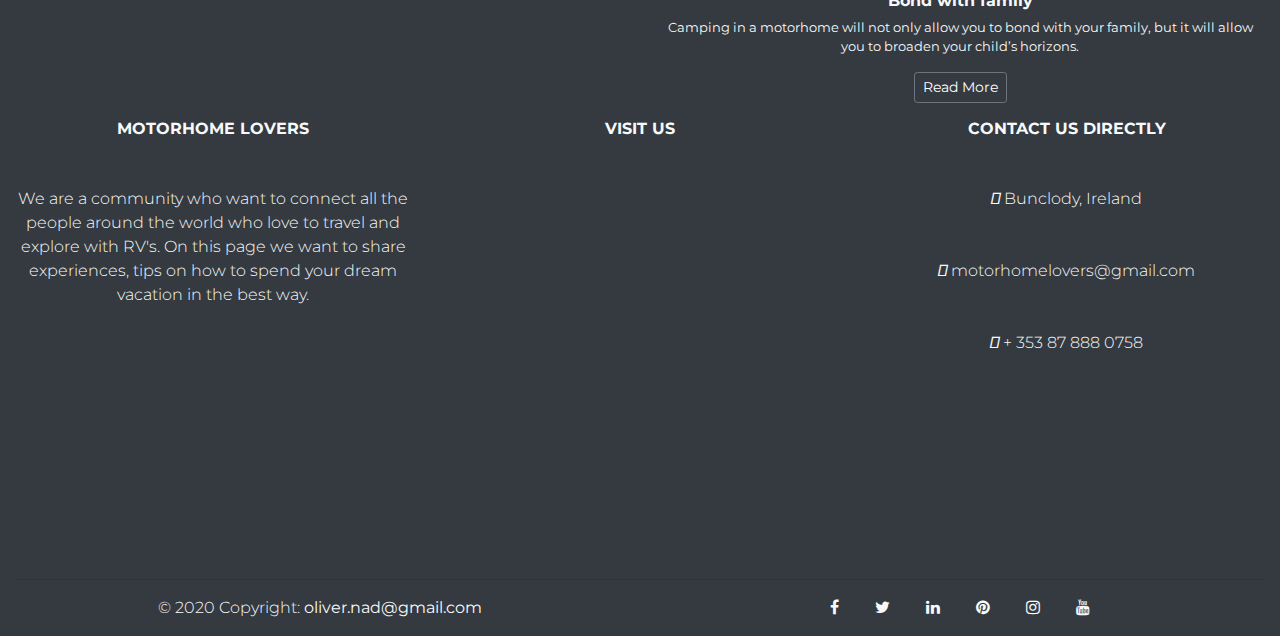
==== commit 851a5db6: "p" ====
--- a/index.html
+++ b/index.html
@@ -32,7 +32,7 @@
 <body>
 
 
-	<!--NavBar-->
+<!--NavBar-->
 
 	<nav class="navbar navbar-expand-sm navbar-dark bg-dark">
 		<a class="navbar-brand" href="index.html"> Dream Vacation </a>
@@ -47,7 +47,7 @@
 						<a class="nav-link" href="interests.html">Top Destination</a>
 					</li>
 					<li class="nav-item">
-						<a class="nav-link" href="recomendtrip.html">Recomend Trip</a>
+						<a class="nav-link" href="recommendtrip.html">Recommend Trip</a>
 					</li>
 					<li class="nav-item">
 						<a class="nav-link" href="beforeyougo.html">Before You Go </a>
@@ -57,15 +57,16 @@
 		</div>
 	</nav>
 
-	<!--end/Navbar-->
-
-
-	<!--Heading-->
+<!--end/Navbar-->
+
+
+<!--Heading-->
 
 	<div class="container-fluid header">
 		<div class="row">
 			<div class="col-12">
 
+				
 				<h2 class="text-light font-weight-light font-weight-bold text-center">Welcome To Page Of Motorhome
 					Lovers!</h2>
 
@@ -73,12 +74,11 @@
 					Best destination To
 					Drive Your RV And Little
 					More</h4>
-
 			</div>
 		</div>
 	</div>
 
-	<!--ThreeThings-->
+<!--ThreeThings-->
 
 	<div class="container-fluid three-things bg-dark">
 		<div class="row">
@@ -114,10 +114,10 @@
 		</div>
 	</div>
 
-	<!--EndThreeThings-->
-
-
-	<!--FiveBenefits-->
+<!--EndThreeThings-->
+
+<!--FiveBenefits-->
+
 	<div class="container-fluid gallery text-light bg-dark">
 		<div class="row">
 			<div class="col-md-6 my-3">
@@ -155,122 +155,74 @@
 								</div>
 							</div>
 
-			<div class="col-md-6 benefits text-light bg-dark">
-
-	<h5 class="font-weight-bold text-center my-3"> 5 Benefits of Traveling in a
-											Motorhome</h5>
-                                            <hr>
-                                     
-			
-            
-<h6 class="font-weight-bold text-center">No lost luggage, no baggage fees, no baggage at all</h6>
+		<div class="col-md-6 benefits text-center text-light bg-dark">
+	         <h5 class="font-weight-bold text-center my-3"> 5 Benefits of       Traveling in a Motorhome</h5>
+                <hr>
+                                           
+              <h6 class="font-weight-bold text-center">No lost luggage, no baggage fees, no baggage at all</h6>
+
 							<p class="disp-cont">Everything you need will be right there with you on your camper.</p>
 
+                             <p class="more-cont" style="display:none;">
+                             Tired of limiting your liquids on
+							an airplane, or lugging heavy suitcases onto trains and buses? With a camper you have the luxury of bringing everything you need, no weight limit required. Already, 11% of U.S. households own an RV of some kind. In particular, families are able to bring whatever they need to attend to the children
+							without having to worry about all the baggage that normally accompanies family vacations.</p>
+                                          
+                            <button type="button" class=" readMore btn btn-secondary btn-sm">Read More</button>
+                                          <br>
+                                           
+                <h6 class="font-weight-bold my-2">Comfort</h6>
+
+							<p class="disp-cont">One of the biggest perks of having a motorhome is that you will be able to feel at home while on the road.</p>
                             <p class="more-cont" style="display:none;">
-                             Tired of
-											limiting your liquids on
-											an airplane, or lugging heavy suitcases onto trains and buses? With a camper
-											you have the luxury of
-											bringing everything you need, no weight limit required. Already, 11% of U.S.
-											households own an RV of
-											some kind. In particular, families are able to bring whatever they need to
-											attend to the children
-											without having to worry about all the baggage that normally accompanies
-											family vacations.</p>
-                                          
-                                          <button type="button" class=" readMore btn btn-secondary btn-sm">Read More</button>
+                            You will have everything you need, including bathroom facilities, a place to sleep, a kitchen,
+							and some comfy chairs to relax in.</p>
+                                         
+                           <button type="button" class=" readMore btn btn-secondary btn-sm">Read More</button>
+                                          <br>
+
+				         <h6 class="font-weight-bold my-2">Freedom</h6>
+
+                          <p class="disp-cont">When you get in your RV you do not have to follow any plan besides getting on the road.</p>
+                          <p class="more-cont" style="display:none;"> You have
+						total freedom to take your time to explore areas that interest you, and you don’t have to wait for
+						public transport to bring you to your next destination. There are more than 16,000 public and
+						privately owned campgrounds nationwide, and with an RV you can go wherever you want.
+                        Don’t be dependent on airlines or travel connections for your next trip. When you’re behind the
+						wheel of an RV, you’re in charge.</p>
+                                       
+                            <button type="button" class=" readMore btn btn-secondary btn-sm">Read More</button>
                                           <br>
                                            
-				
+                         <h6 class="font-weight-bold my-2">Versatility</h6>
                                            
-           
-                                            
-										
-
-<h6 class="font-weight-bold text-center">Comfort</h6>
-											<p class="disp-cont">One of the biggest perks of having a motorhome is that you will be able to
-											feel at home while on the
-											road.</p>
-                                            <p class="more-cont" style="display:none;">
-                                             You will have everything you need, including bathroom facilities, a
-											place to sleep, a kitchen,
-											and some comfy chairs to relax in.</p>
-                                         
-                                          <button type="button" class=" readMore btn btn-secondary btn-sm">Read More</button>
-                                          <br>
-				
-
-      	     
-<h6 class="font-weight-bold text-center">Freedom</h6>
-<p class="disp-cont">
-											When you get in your RV you do not have to follow any plan besides getting
-											on the road.</p>
-                                            <p class="more-cont" style="display:none;"> You have
-											total freedom to take your time to explore areas that interest you, and you
-											don’t have to wait for
-											public transport to bring you to your next destination. There are more than
-											16,000 public and
-											privately owned campgrounds nationwide, and with an RV you can go wherever
-											you want.
-
-											Don’t be dependent on airlines or travel connections for your next trip.
-											When you’re behind the
-											wheel of an RV, you’re in charge.</p>
-                                       
-                                          <button type="button" class=" readMore btn btn-secondary btn-sm">Read More</button>
-                                          <br>
-              
-<h6 class="font-weight-bold text-center">Versatility</h6>
-                                           
-											<p class="disp-cont">There are many different RVs to choose from, depending on your traveling
-											needs.</p>
-                                            <p class="more-cont" style="display:none;"> If you only want to
-											travel for a weekend once in a while, a good option is to buy a towable
-											camper. But if you are
-											looking to spend months on the road, a motorized home is a good option. Just
-											make sure that no
-											matter what option you choose, they both come with the proper electronic
-											brake controllers and
-											trailer sway control hitch for ultimate safety. Brake controllers are
-											important especially for
-											towables to ensure it stops when your car does, preventing accidents on the
-											road.</p>
-                                      <button type="button" class=" readMore btn btn-secondary btn-sm">Read More</button>
-                                          <br>
-                                            
-           
-
-<h6 class="font-weight-bold text-center">Bond with family</h6>
-											<p class="disp-cont">Camping in a motorhome will not only allow you to bond with your family, but
-											it will allow you to
-											broaden your child’s horizons.</p> 
-                                            <p class="more-cont" style="display:none;"> Your family will be able to appreciate the
-											great outdoors while
-											gaining insights into different people and places all across the beautiful
-											United States of America.
-
-											So what do you have to lose? Go camping today and start exploring!</p>
-                                    <button type="button" class=" readMore btn btn-secondary btn-sm">Read More</button>
-                                          <br>
-                                        
-                                         
-
-			</div>
-            <hr>
+						<p class="disp-cont">There are many different RVs to choose from, depending on your traveling needs.</p>
+                        <p class="more-cont" style="display:none;"> If you only want to travel for a weekend once in a while, a good option is to buy a towable camper. But if you are
+						looking to spend months on the road, a motorized home is a good option. Just make sure that no
+						matter what option you choose, they both come with the proper electronic brake controllers and
+						trailer sway control hitch for ultimate safety. Brake controllers are important especially for
+						towables to ensure it stops when your car does, preventing accidents on the road.</p>
+
+                         <button type="button" class=" readMore btn btn-secondary btn-sm">Read More</button>
+                                          <br>
+
+                        <h6 class="font-weight-bold my-2">Bond with family</h6>
+						<p class="disp-cont">Camping in a motorhome will not only allow you to bond with your family, but
+                        it will allow you to broaden your child’s horizons.</p> 
+                         <p class="more-cont" style="display:none;"> Your family will be able to appreciate the great outdoors while gaining insights into different people and places all across the beautiful United States of America. So what do you have to lose? Go camping today and start exploring!</p>
+                         <button type="button" class=" readMore btn btn-secondary btn-sm">Read More</button>
+                                          <br>
+			</div>
+         <hr>
 <!--EndFiveBenefits-->
 
 <!-- Footer -->
 <footer class="font-small text-light font-weight-light bg-dark">
-					<div class="container-fluid text-center">
-								<div class="row">
-								<div class="col-md-4 mt-3">
-										<h6 class="text-uppercase mb-4 font-weight-bold text-center">
-														Motorhome
-														Lovers</h6>
-                                                        
-								<p class="text-center my-5">We are a community who want to connect
-														all
-														the people around the
+		<div class="container-fluid text-center">
+			<div class="row">
+				<div class="col-md-4 mt-3">
+					<h6 class="text-uppercase mb-4 font-weight-bold text-center">Motorhome Lovers</h6>
+                        <p class="text-center my-5">We are a community who want to connect all the people around the
 														world who love to travel
 														and explore with RV's. On this page we want to share
 														experiences,
@@ -332,14 +284,13 @@
 
 															<li class="list-inline-item mx-3"><a target="_blank"
 																	href="https://www.youtube.com/"><i class="fa fa-youtube"></i></a>
-															</li>
-
-														</ul>
-													</div>
-												</div>
-											</div>
-										</div>
-									</footer>
+</li>             
+					</ul>
+				</div>
+			</div>
+		</div>
+	</div>
+</footer>
 <!-- EndFooter -->
 
 <!-- Scripts -->
@@ -369,6 +320,8 @@
 
 
 									<script src="assets/js/visitus.js"></script>
+
+                                     
 
 
 <script src="https://ajax.googleapis.com/ajax/libs/jquery/2.1.1/jquery.min.js"></script>
@@ -383,9 +336,6 @@
 </script>
 
 
-
-                                   
-
 <!-- EndScripts -->
 </body>
 
